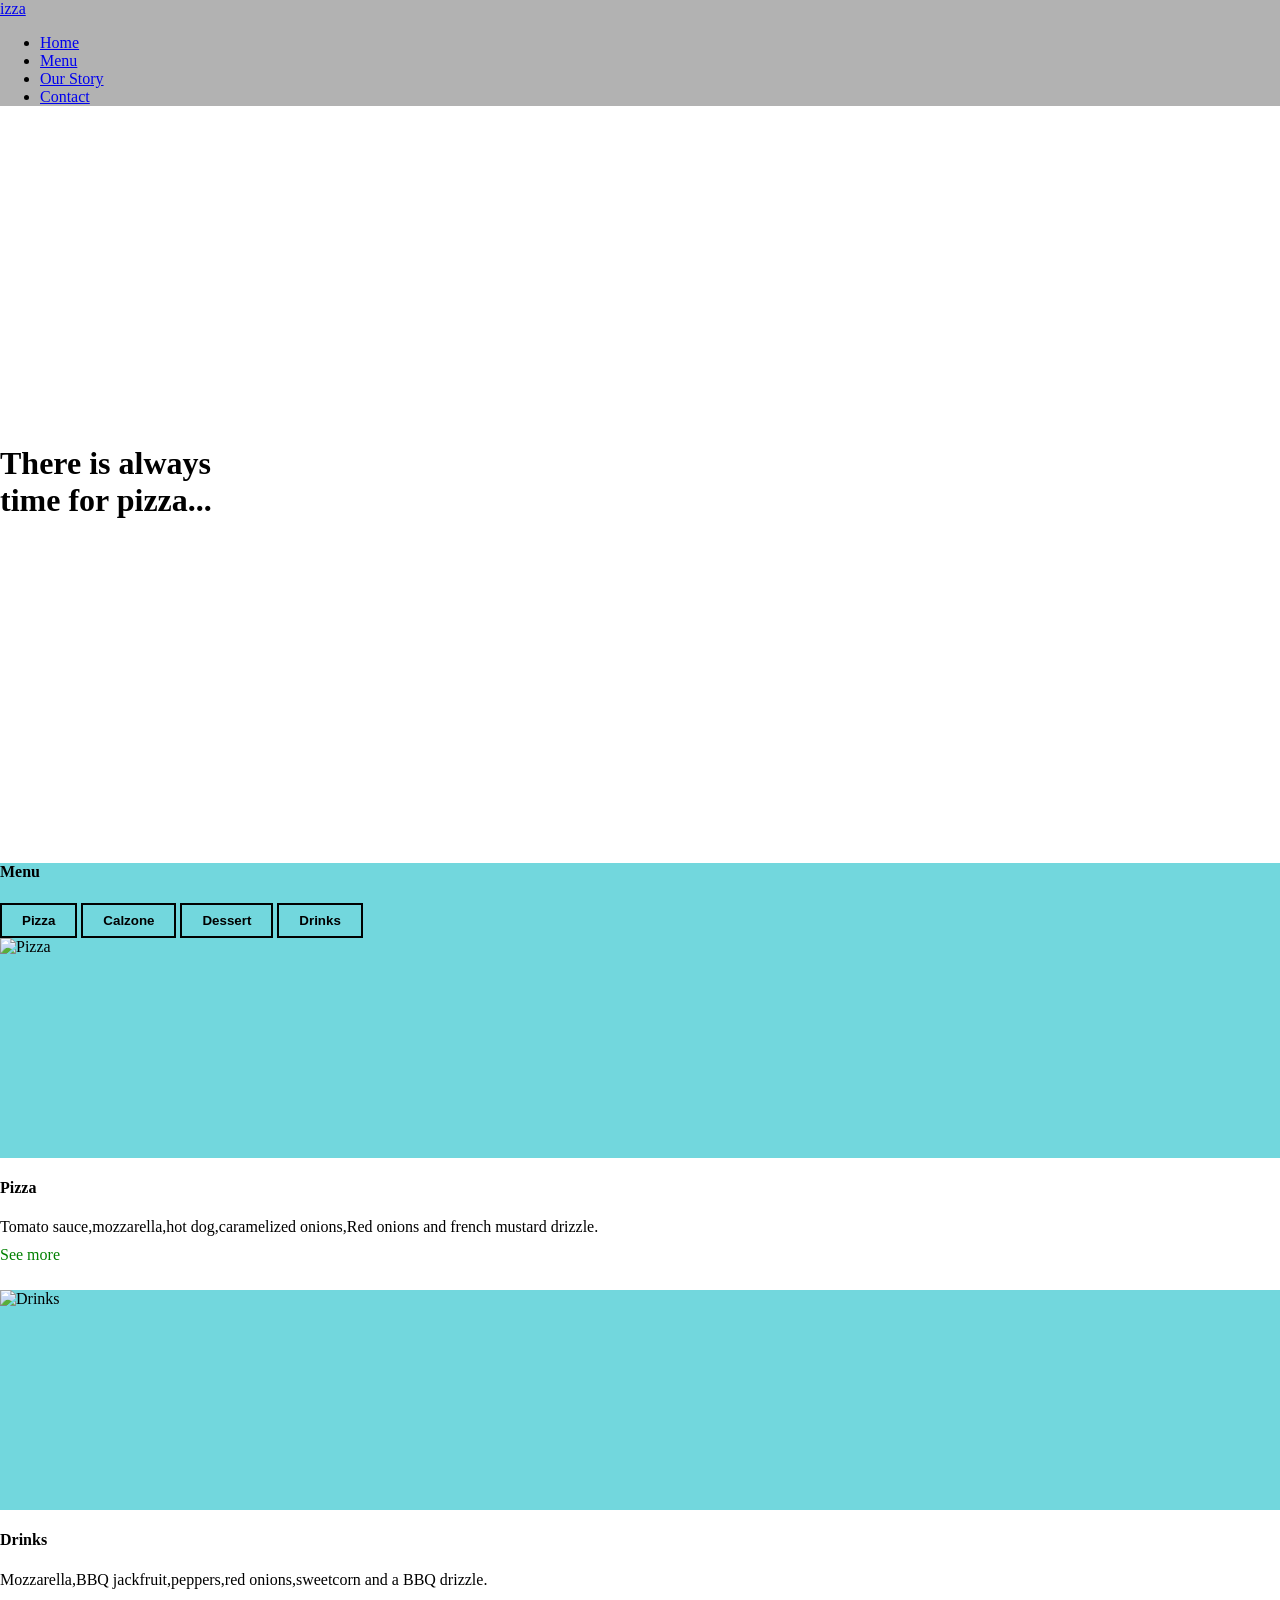
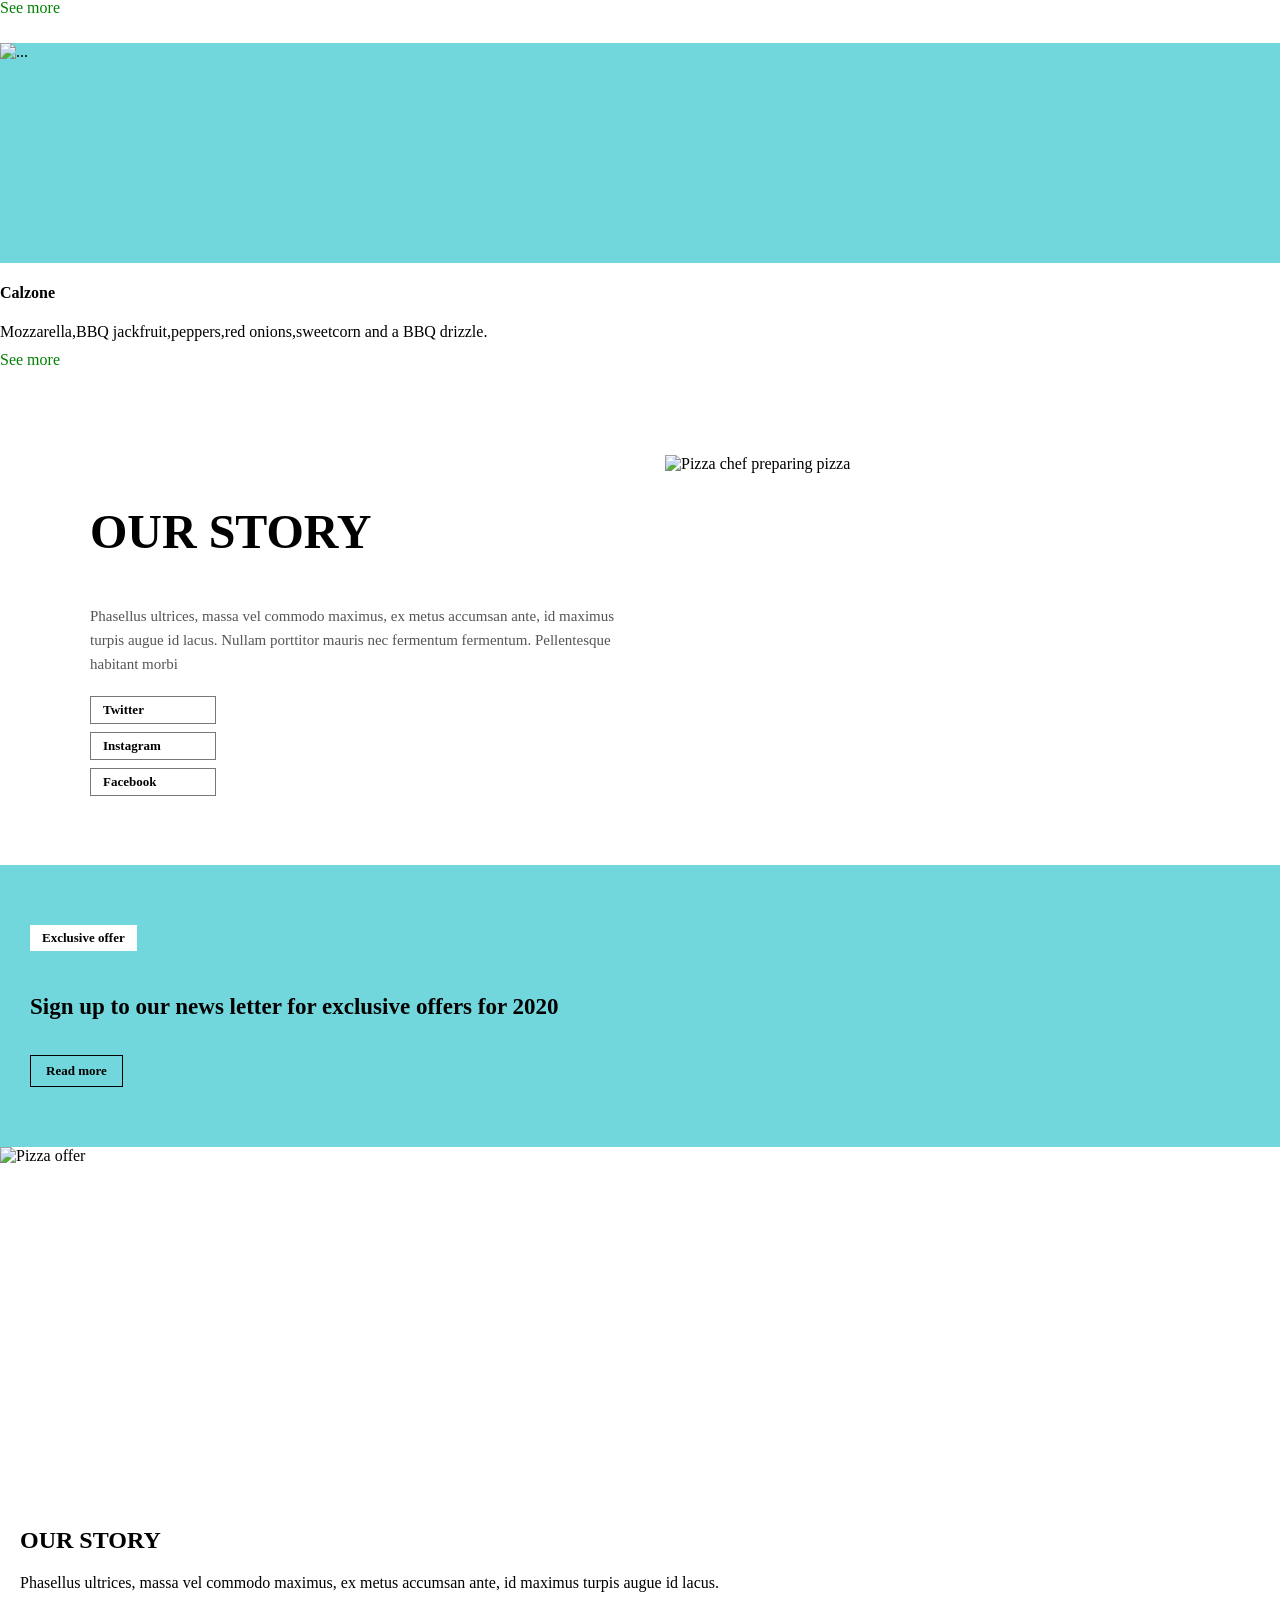
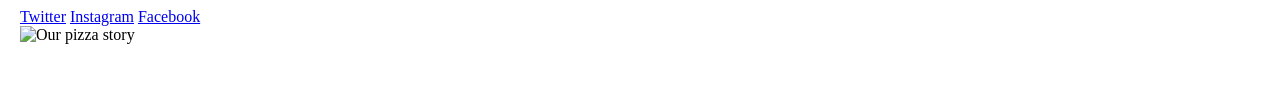
==== index.html @ 192357c9 "Add Story section" ====
<!-- Happy coding! -->
 <!DOCTYPE html>
 <html lang="en">
 <head>
    <meta charset="UTF-8">
    <meta name="viewport" content="width=device-width, initial-scale=1.0">
    <link rel="icon" type="image/x-icon" href="../assets/img/favicon.png">
      <!-- Bootstrap CSS -->
   <link href="https://cdn.jsdelivr.net/npm/bootstrap@6.0.0-alpha.1/dist/css/bootstrap.min.css" rel="stylesheet" integrity="sha384-B/GM4XqrwHnWXNOWMbloTmrYXZg10cakYGmpfsR/bbzQ6JAJI4ihuyADKLnBgrCe" crossorigin="anonymous">

    <link rel="stylesheet" href="style.css">
    <title>izza</title>
 </head>
 <body>
<header class="hero">

    <nav class="navbar navbar-expand-lg navbar-dark sticky-top">
        <div class="container">
            <a class="navbar-brand fw-bold" href="#">izza</a>

            
            <ul class="nav ms-auto">
                <li class="nav-item">
                    <a href="#" class="nav-link text-white">Home</a>
                </li>

                <li class="nav-item">
                    <a href="#" class="nav-link text-white">Menu</a>
                </li>

                <li class="nav-item">
                    <a href="#" class="nav-link text-white">Our Story</a>
                </li>

                <li class="nav-item">
                    <a href="#" class="nav-link text-white">Contact</a>
                </li>
            </ul>

      
        </div>
    </nav>

    <div class="container hero-content">
        <div>
            <h1 class="display-4 fw-bold text-white">
                There is always<br>
                time for pizza...
            </h1>
        </div>
    </div>
</header>
<section class="menu-section py-5">
    <div class="container">

        <h4 class="text-center fw-bold mb-3">Menu</h4>

        <div class="text-center mb-4">
           <button class="btn btn-outline-dark btn-sm text-black">Pizza</button>
<button class="btn btn-outline-dark btn-sm text-black">Calzone</button>
<button class="btn btn-outline-dark btn-sm text-black">Dessert</button>
<button class="btn btn-outline-dark btn-sm text-black">Drinks</button>
        </div>

        <div class="row row-cols-1 md:row-cols-3 g-4">
  <div class="col">
    <div class="card ">
      <img src="assets\img\apizzaimage.jpg" class="card-img-top" alt="Pizza">
      <div class="card-body">
        <h4 class="card-title">Pizza</h4>
        <p class="card-text">Tomato sauce,mozzarella,hot dog,caramelized onions,Red onions and french mustard drizzle.<a href="#" class="btn-solid theme-primary">See more</a></p>
      </div>
      
      </div>
  </div>
  <div class="col">
    <div class="card ">
      <img src="assets\img\bpizzaimage.jpg" class="card-img-top" alt="Drinks">
      <div class="card-body">
        <h4 class="card-title">Drinks</h4>
        <p class="card-text">Mozzarella,BBQ jackfruit,peppers,red onions,sweetcorn and a BBQ drizzle. <a href="#" class="btn-solid theme-primary">See more</a></p>
      </div>
      
     
      
    </div>
  </div>
  <div class="col">
    <div class="card ">
      <img src="assets\img\apizzaimage.jpg" class="card-img-top" alt="...">
      <div class="card-body">
        <h4 class="card-title">Calzone</h4>
        <p class="card-text">Mozzarella,BBQ jackfruit,peppers,red onions,sweetcorn and a BBQ drizzle. <a href="#" class="btn-solid theme-primary">See more</a></p>
      </div>
       
    
  
</div>
    </div>
</section>



<!-- OUR STORY SECTION -->
<section class="story-section">
  <div class="story-container">

    <div class="story-left">
      <h2>OUR STORY</h2>

      <p>
        Phasellus ultrices, massa vel commodo maximus,
        ex metus accumsan ante, id maximus turpis augue
        id lacus. Nullam porttitor mauris nec fermentum
        fermentum. Pellentesque habitant morbi
      </p>

      <div class="story-social">
        <a href="#">Twitter</a>
        <a href="#">Instagram</a>
        <a href="#">Facebook</a>
      </div>
    </div>

    <div class="story-right">
      <img src="assets/img/asignpostimage.jpg"
           alt="Pizza chef preparing pizza">
    </div>

  </div>
</section>



<!-- NEWSLETTER SECTION -->
<section class="newsletter-section">
    <div class="container">

        <div class="row g-0">

            <!-- Left Content -->
            <div class="col-12 col-md-8 newsletter-content">

                <span class="offer-label">
                    Exclusive offer
                </span>

                <h3 class="newsletter-title">
                    Sign up to our news letter for exclusive
                    offers for 2020
                </h3>

                <a href="#" class="read-more-btn">
                    Read more
                </a>

            </div>

            <!-- Right Image -->
            <div class="col-12 col-md-4">
                <img src="assets/img/apizzaimage.jpg"
                     alt="Pizza offer"
                     class="newsletter-image">
            </div>

        </div>
    </div>
</section>


<!-- SECOND OUR STORY SECTION -->
<section class="story-section py-5">
    <div class="container">

        <div class="row align-items-center g-4">

            <div class="col-12 col-md-6">

                <h2 class="story-title">OUR STORY</h2>

                <p class="story-text">
                    Phasellus ultrices, massa vel commodo maximus,
                    ex metus accumsan ante, id maximus turpis
                    augue id lacus.
                </p>

                <div class="social-buttons">
                    <a href="#" class="social-btn">Twitter</a>
                    <a href="#" class="social-btn">Instagram</a>
                    <a href="#" class="social-btn">Facebook</a>
                </div>

            </div>

            <div class="col-12 col-md-6">
                <img src="assets/img/asignpostimage.jpg"
                     alt="Our pizza story"
                     class="story-image">
            </div>

        </div>
    </div>
</section>


    <script type="module" src="https://cdn.jsdelivr.net/npm/bootstrap@6.0.0-alpha.1/dist/js/bootstrap.bundle.min.js" integrity="sha384-1a/pXj49ZQ1aHEmrJ+gMw1otqoVsYwlEnlD8mIfY2TV03r20Y0CN7uqx1tQogjPL" crossorigin="anonymous"></script>
 </body>
 </html>
---- style.css ----
body {
    margin: 0;
}

/* Full width image section */
.hero {
    background-image: url("assets/img/hero.jpg");
    background-size: cover;
    background-position: center;
    background-repeat: no-repeat;
    
}

/* Sticky navbar */
.navbar {
    position: sticky;
    top: 0;
    z-index: 1000;
    background-color: rgba(0, 0, 0, 0.3);
    backdrop-filter: blur(4px);
}

/* Center hero text vertically */
.hero-content {
   
    height: 80vh;
    display: flex;
    align-items: center;
}



.menu-section{
    background-color: #72d7dd;
}
.btn-outline-dark {
  background-color: transparent;
  border: 2px solid black;
  color: black;
  border-radius: 0;
  padding: 8px 20px;
  font-weight: bold;
  
}
.text-center{
    font-weight: bold;
    color: black;
}
.btn-outline-dark:hover {
  background-color: transparent;
  border-color: black;
  color: black;
}
.card .card-title {
    color: black;
    font-weight: bold;
}


.card {
  height: 100%;
  width: 100%;
  display: flex;
  flex-direction: column;
}

.card-img-top {
  width: 100%;
  height: 220px;
  object-fit: cover;
}

.card-body {
  flex-grow: 1;
}

.btn-solid {
  display: block;
  margin-top: auto;
  background: transparent;
  color: green;
  border: none;
  text-decoration: none;
  padding: 10px 0;
  margin-top: auto;
}

.btn-solid:hover {
  color: darkgreen;
  text-decoration: underline;
}
.card-body{
 
    background-color: white;

}
.card-text{
    color: black;
}




/* OUR STORY SECTION */

.story-section {
    background-color: #ffffff;
    padding: 60px 20px;
}

.story-container {
    max-width: 1100px;
    margin: 0 auto;
    display: grid;
    grid-template-columns: 1fr 1fr;
    gap: 50px;
    align-items: center;
}

/* LEFT SIDE */

.story-left h2 {
    color: #000000;
    font-size: 48px;
    font-weight: 800;
    margin-bottom: 45px;
}

.story-left p {
    color: #555555;
    font-size: 15px;
    line-height: 1.6;
    margin-bottom: 20px;
}

/* SOCIAL BUTTONS */

.story-social {
    display: flex;
    flex-direction: column;
    align-items: flex-start;
    gap: 8px;
}

.story-social a {
    display: inline-block;
    min-width: 100px;
    padding: 5px 12px;
    color: #000000;
    background-color: transparent;
    border: 1px solid #777777;
    text-decoration: none;
    font-size: 13px;
    font-weight: bold;
}

.story-social a:hover {
    background-color: #000000;
    color: #ffffff;
}

/* RIGHT SIDE IMAGE */

.story-right img {
    display: block;
    width: 100%;
    height: 350px;
    object-fit: cover;
}

/* MOBILE RESPONSIVENESS */

@media (max-width: 767px) {
    .story-container {
        grid-template-columns: 1fr;
        gap: 25px;
    }

    .story-left h2 {
        font-size: 34px;
        margin-bottom: 20px;
    }

    .story-right img {
        height: 260px;
    }
}


/* NEWSLETTER */

.newsletter-section {
    background-color: white;
}

.newsletter-content {
    background-color: #72d7dd;
    padding: 60px 30px;
    display: flex;
    flex-direction: column;
    align-items: flex-start;
    justify-content: center;
}

.offer-label {
    background-color: white;
    color: black;
    font-size: 13px;
    font-weight: bold;
    padding: 5px 12px;
    margin-bottom: 20px;
}

.newsletter-title {
    font-size: 23px;
    font-weight: 700;
    color: black;
    margin-bottom: 35px;
}

.read-more-btn {
    display: inline-block;
    padding: 7px 15px;
    border: 1px solid black;
    color: black;
    background: transparent;
    text-decoration: none;
    font-weight: bold;
    font-size: 13px;
}

.read-more-btn:hover {
    background-color: black;
    color: white;
}

.newsletter-image {
    width: 100%;
    height: 100%;
    min-height: 300px;
    object-fit: cover;
    display: block;
}


/* RESPONSIVE DESIGN */

@media (max-width: 767px) {

    .story-title {
        font-size: 34px;
        margin-bottom: 20px;
    }

    .story-image {
        height: 260px;
    }

    .newsletter-content {
        padding: 35px 20px;
    }

    .newsletter-title {
        font-size: 20px;
    }

    .newsletter-image {
        height: 250px;
        min-height: 0;
    }
}
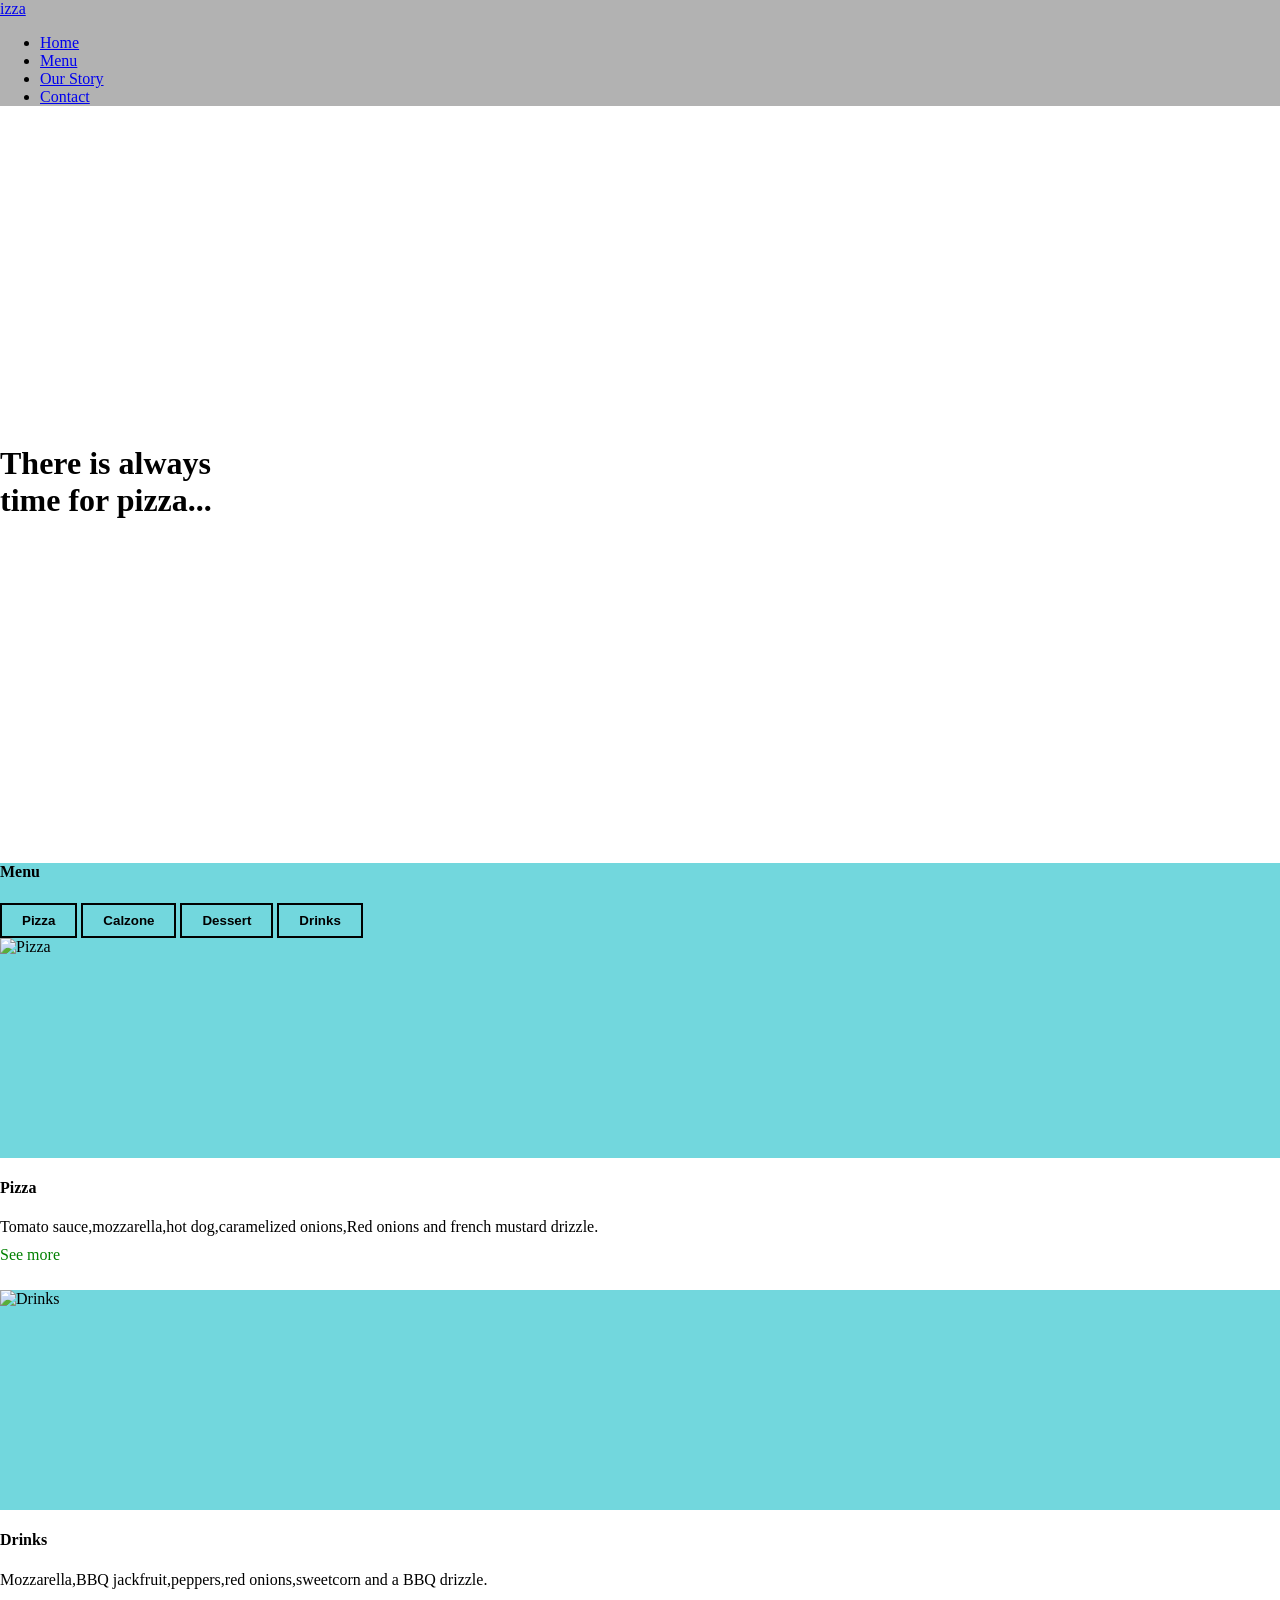
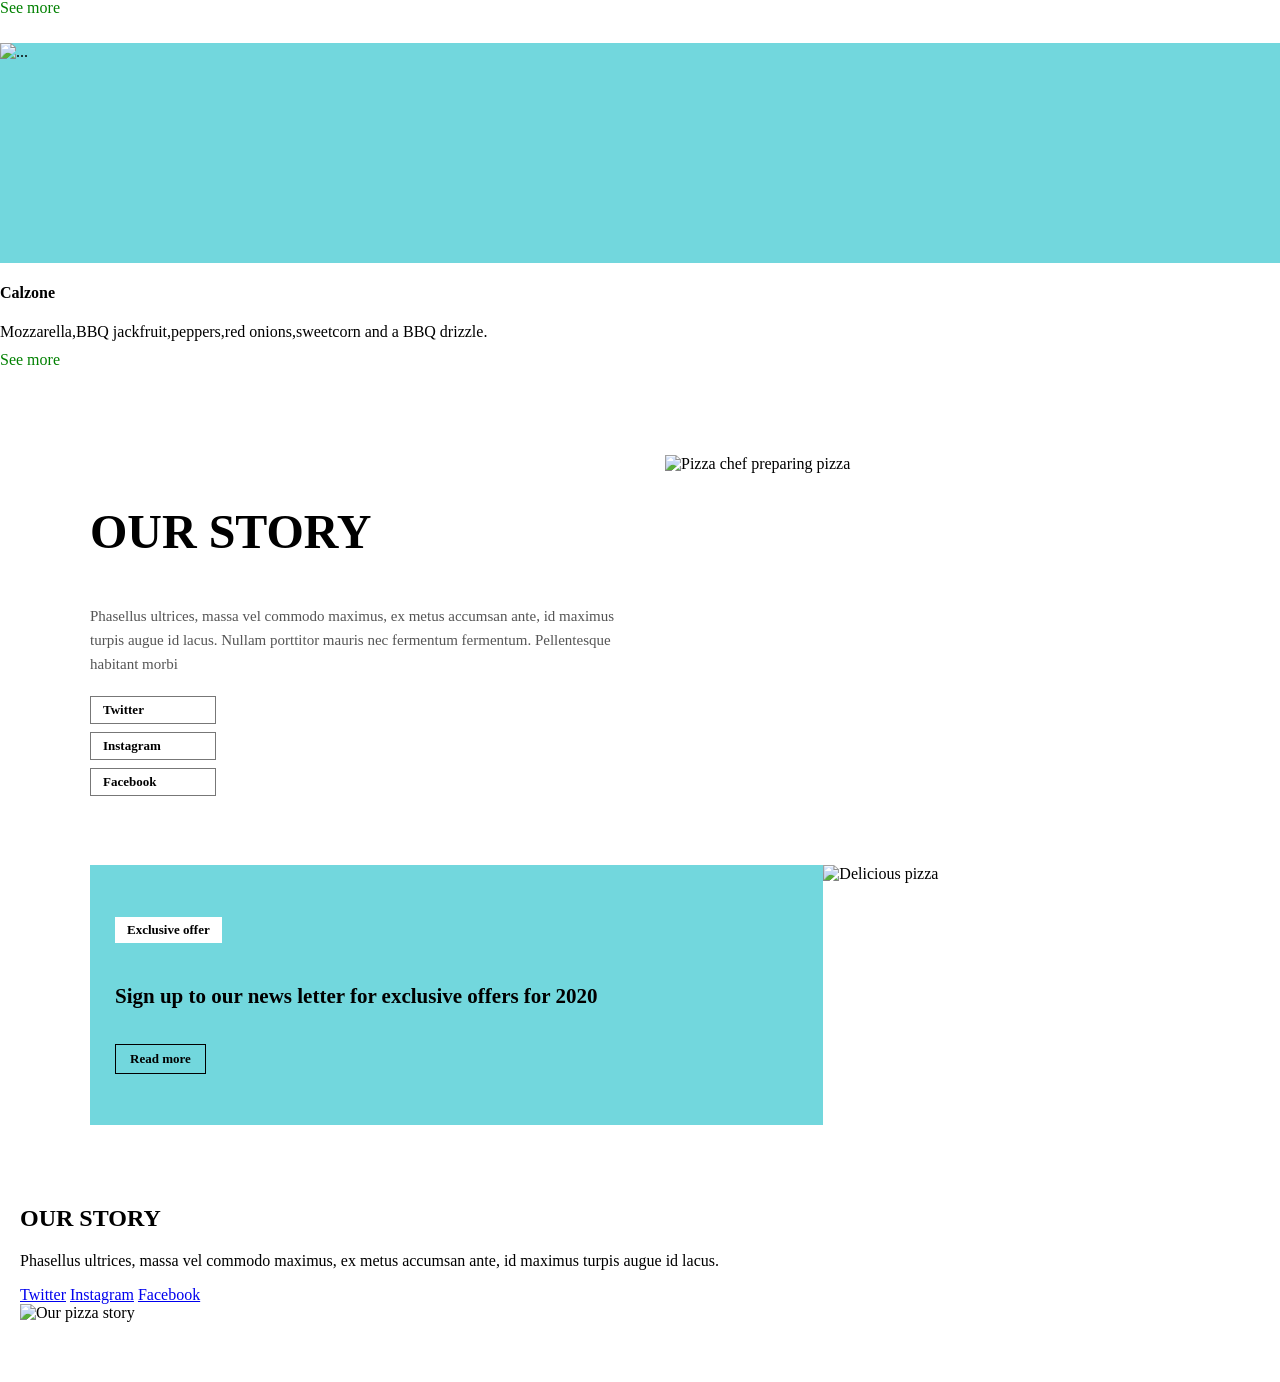
==== commit 46ed7376: "Add Offer Section" ====
--- a/index.html
+++ b/index.html
@@ -134,38 +134,30 @@
 
 <!-- NEWSLETTER SECTION -->
 <section class="newsletter-section">
-    <div class="container">
-
-        <div class="row g-0">
-
-            <!-- Left Content -->
-            <div class="col-12 col-md-8 newsletter-content">
-
-                <span class="offer-label">
-                    Exclusive offer
-                </span>
-
-                <h3 class="newsletter-title">
-                    Sign up to our news letter for exclusive
-                    offers for 2020
-                </h3>
-
-                <a href="#" class="read-more-btn">
-                    Read more
-                </a>
-
-            </div>
-
-            <!-- Right Image -->
-            <div class="col-12 col-md-4">
-                <img src="assets/img/apizzaimage.jpg"
-                     alt="Pizza offer"
-                     class="newsletter-image">
-            </div>
-
-        </div>
-    </div>
-</section>
+  <div class="bottom-container">
+
+    <div class="newsletter-layout">
+
+      <div class="newsletter-content">
+        <span class="offer-label">Exclusive offer</span>
+
+        <h3>
+          Sign up to our news letter for exclusive offers for 2020
+        </h3>
+
+        <a href="#" class="read-more-btn">Read more</a>
+      </div>
+
+      <div class="newsletter-picture">
+        <img src="assets/img/apizzaimage.jpg"
+             alt="Delicious pizza">
+      </div>
+
+    </div>
+  </div>
+</section>
+
+
 
 
 <!-- SECOND OUR STORY SECTION -->
--- a/style.css
+++ b/style.css
@@ -270,3 +270,65 @@
         min-height: 0;
     }
 }
+
+/* SHARED CONTAINER */
+
+.bottom-container {
+    width: 100%;
+    max-width: 1100px;
+    margin: 0 auto;
+}
+
+/* NEWSLETTER */
+
+.newsletter-section {
+    background-color: white;
+}
+
+.newsletter-layout {
+    display: grid;
+    grid-template-columns: 2fr 1fr;
+    min-height: 260px;
+}
+
+.newsletter-content {
+    background-color: #72d7dd;
+    padding: 40px 25px;
+    display: flex;
+    flex-direction: column;
+    align-items: flex-start;
+    justify-content: center;
+}
+
+.offer-label {
+    background-color: white;
+    color: black;
+    padding: 5px 12px;
+    font-size: 13px;
+    font-weight: bold;
+    margin-bottom: 20px;
+}
+
+.newsletter-content h3 {
+    color: black;
+    font-size: 21px;
+    font-weight: 700;
+    margin-bottom: 35px;
+}
+
+.read-more-btn {
+    color: black;
+    background: transparent;
+    border: 1px solid black;
+    padding: 6px 14px;
+    font-size: 13px;
+    font-weight: bold;
+    text-decoration: none;
+}
+
+.newsletter-picture img {
+    width: 100%;
+    height: 100%;
+    object-fit: cover;
+    display: block;
+}
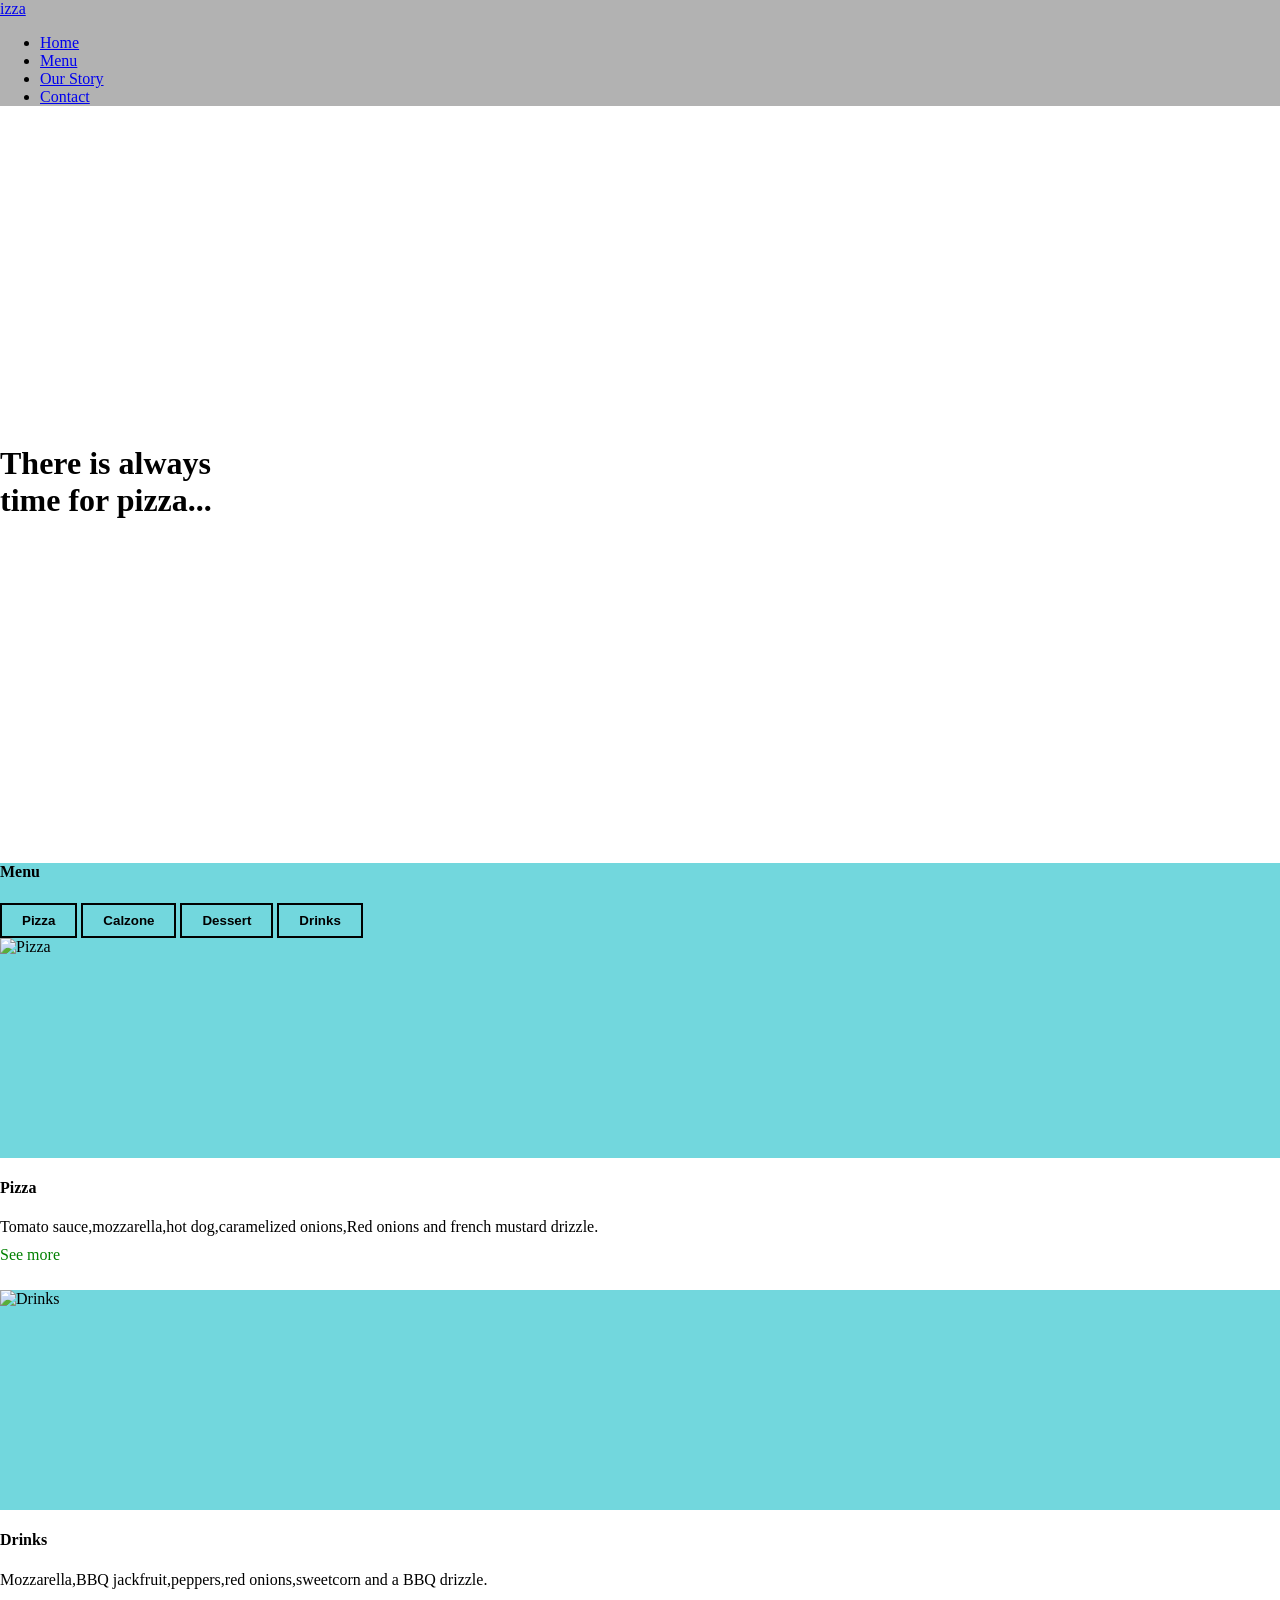
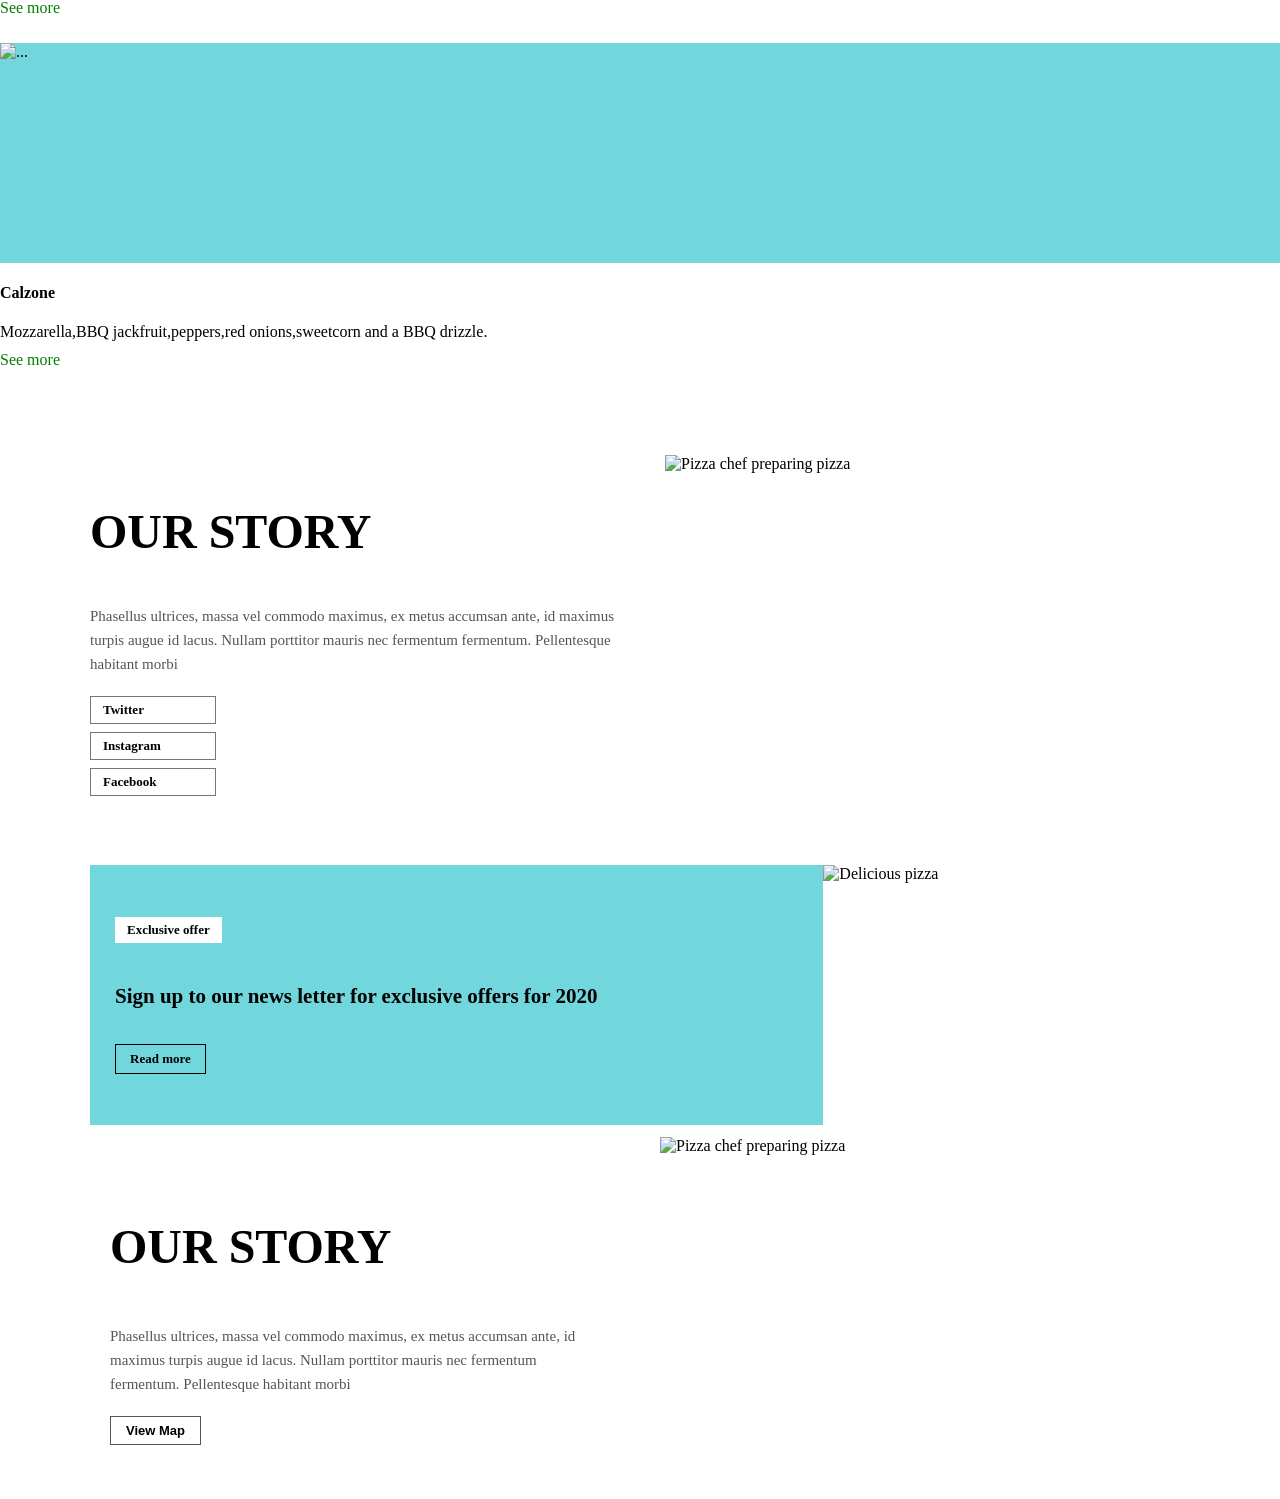
==== commit 45c9c0f0: "Add Location Section" ====
--- a/index.html
+++ b/index.html
@@ -160,40 +160,37 @@
 
 
 
-<!-- SECOND OUR STORY SECTION -->
-<section class="story-section py-5">
-    <div class="container">
+<!-- LOCATION SECTION -->
+<section class="location-section">
+  <div class="bottom-container">
 
-        <div class="row align-items-center g-4">
+    <div class="location-layout">
 
-            <div class="col-12 col-md-6">
+      <div class="location-content">
+        <h2>OUR STORY</h2>
 
-                <h2 class="story-title">OUR STORY</h2>
+        <p>
+          Phasellus ultrices, massa vel commodo maximus,
+          ex metus accumsan ante, id maximus turpis
+          augue id lacus. Nullam porttitor mauris nec
+          fermentum fermentum. Pellentesque habitant morbi
+        </p>
 
-                <p class="story-text">
-                    Phasellus ultrices, massa vel commodo maximus,
-                    ex metus accumsan ante, id maximus turpis
-                    augue id lacus.
-                </p>
+        <button type="button"
+                class="view-map-btn"
+                id="viewMapBtn">
+          View Map
+        </button>
+      </div>
 
-                <div class="social-buttons">
-                    <a href="#" class="social-btn">Twitter</a>
-                    <a href="#" class="social-btn">Instagram</a>
-                    <a href="#" class="social-btn">Facebook</a>
-                </div>
+      <div class="location-picture">
+        <img src="assets/img/asignpostimage.jpg"
+             alt="Pizza chef preparing pizza">
+      </div>
 
-            </div>
-
-            <div class="col-12 col-md-6">
-                <img src="assets/img/asignpostimage.jpg"
-                     alt="Our pizza story"
-                     class="story-image">
-            </div>
-
-        </div>
     </div>
+  </div>
 </section>
-
 
     <script type="module" src="https://cdn.jsdelivr.net/npm/bootstrap@6.0.0-alpha.1/dist/js/bootstrap.bundle.min.js" integrity="sha384-1a/pXj49ZQ1aHEmrJ+gMw1otqoVsYwlEnlD8mIfY2TV03r20Y0CN7uqx1tQogjPL" crossorigin="anonymous"></script>
  </body>
--- a/style.css
+++ b/style.css
@@ -331,4 +331,57 @@
     height: 100%;
     object-fit: cover;
     display: block;
-}+}
+/* SECOND OUR STORY */
+
+.location-section {
+    background-color: white;
+    padding: 12px 0;
+}
+
+.location-layout {
+    display: grid;
+    grid-template-columns: 1fr 1fr;
+    gap: 40px;
+    align-items: center;
+}
+
+.location-content {
+    padding: 20px;
+}
+
+.location-content h2 {
+    font-size: 48px;
+    font-weight: 800;
+    color: black;
+    margin-bottom: 50px;
+}
+
+.location-content p {
+    font-size: 15px;
+    line-height: 1.6;
+    color: #555;
+    margin-bottom: 20px;
+}
+
+.view-map-btn {
+    background: transparent;
+    border: 1px solid #555;
+    color: black;
+    padding: 6px 15px;
+    font-size: 13px;
+    font-weight: bold;
+    cursor: pointer;
+}
+
+.view-map-btn:hover {
+    background-color: black;
+    color: white;
+}
+
+.location-picture img {
+    width: 100%;
+    height: 350px;
+    object-fit: cover;
+    display: block;
+}
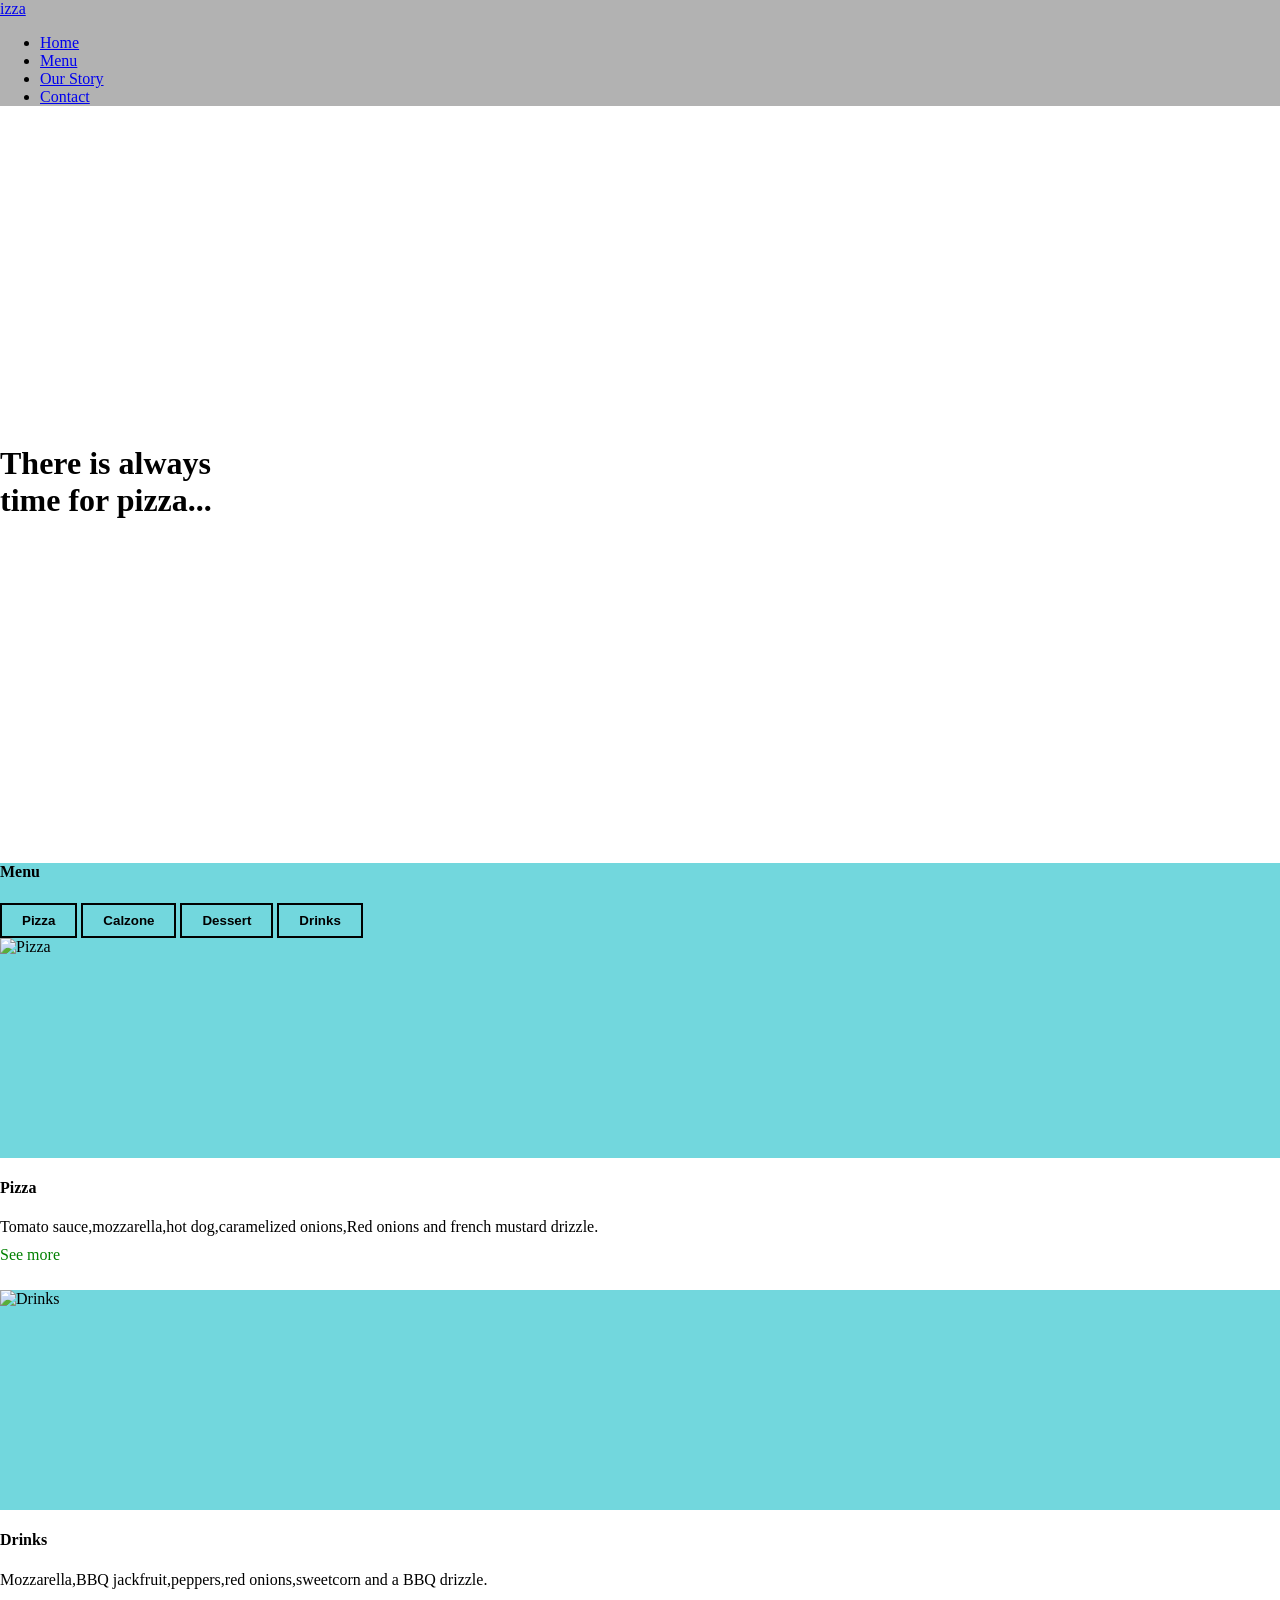
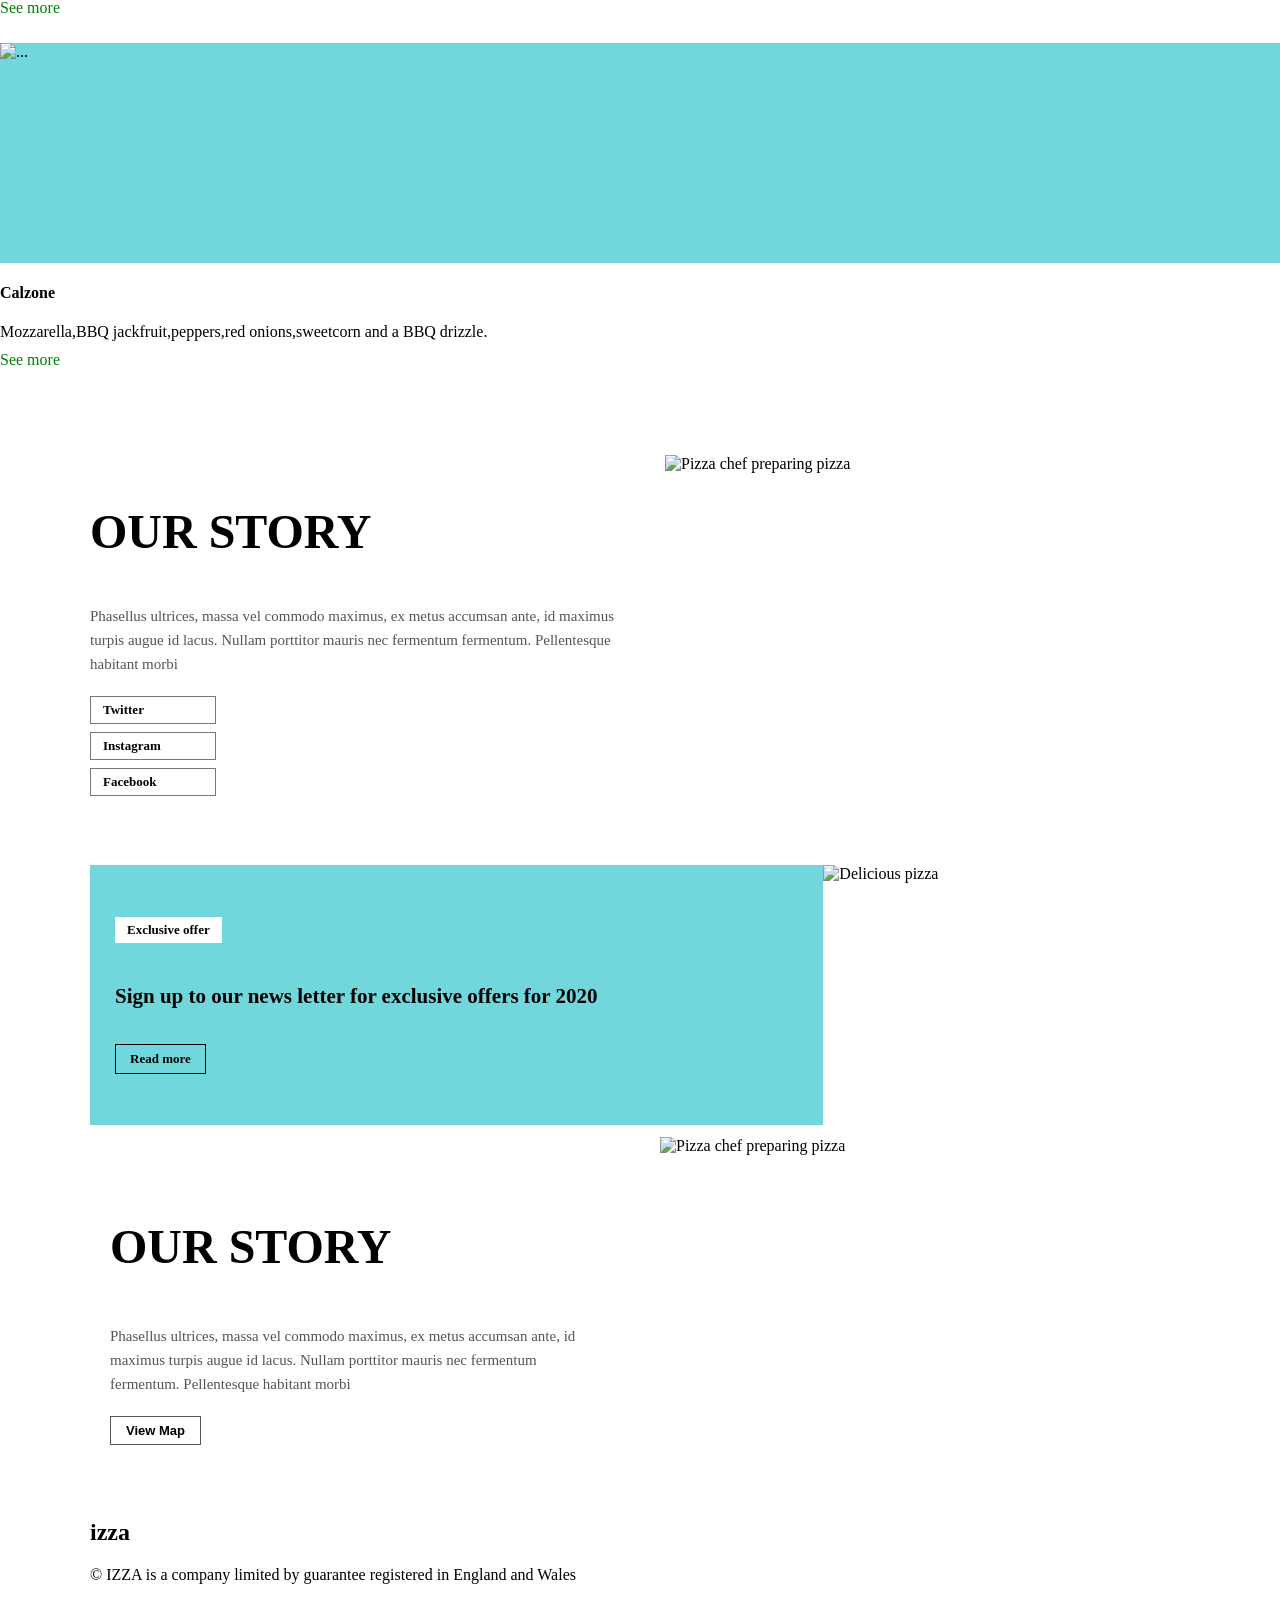
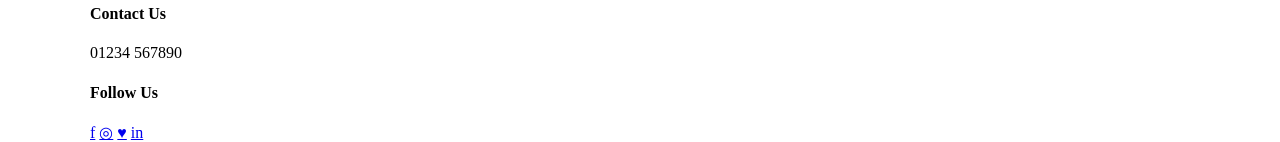
==== commit 2deea317: "Add Layout of footer" ====
--- a/index.html
+++ b/index.html
@@ -191,6 +191,38 @@
     </div>
   </div>
 </section>
+<!-- FOOTER -->
+<footer class="site-footer">
+  <div class="bottom-container">
+
+    <div class="footer-layout">
+
+      <div class="footer-brand">
+        <h2>izza</h2>
+        <p>
+          © IZZA is a company limited by guarantee
+          registered in England and Wales
+        </p>
+      </div>
+
+      <div class="footer-contact">
+        <h4>Contact Us</h4>
+        <p>01234 567890</p>
+      </div>
+
+      <div class="footer-social">
+        <h4>Follow Us</h4>
+        <div class="footer-links">
+          <a href="#" aria-label="Facebook">f</a>
+          <a href="#" aria-label="Instagram">◎</a>
+          <a href="#" aria-label="Twitter">♥</a>
+          <a href="#" aria-label="LinkedIn">in</a>
+        </div>
+      </div>
+
+    </div>
+  </div>
+</footer>
 
     <script type="module" src="https://cdn.jsdelivr.net/npm/bootstrap@6.0.0-alpha.1/dist/js/bootstrap.bundle.min.js" integrity="sha384-1a/pXj49ZQ1aHEmrJ+gMw1otqoVsYwlEnlD8mIfY2TV03r20Y0CN7uqx1tQogjPL" crossorigin="anonymous"></script>
  </body>
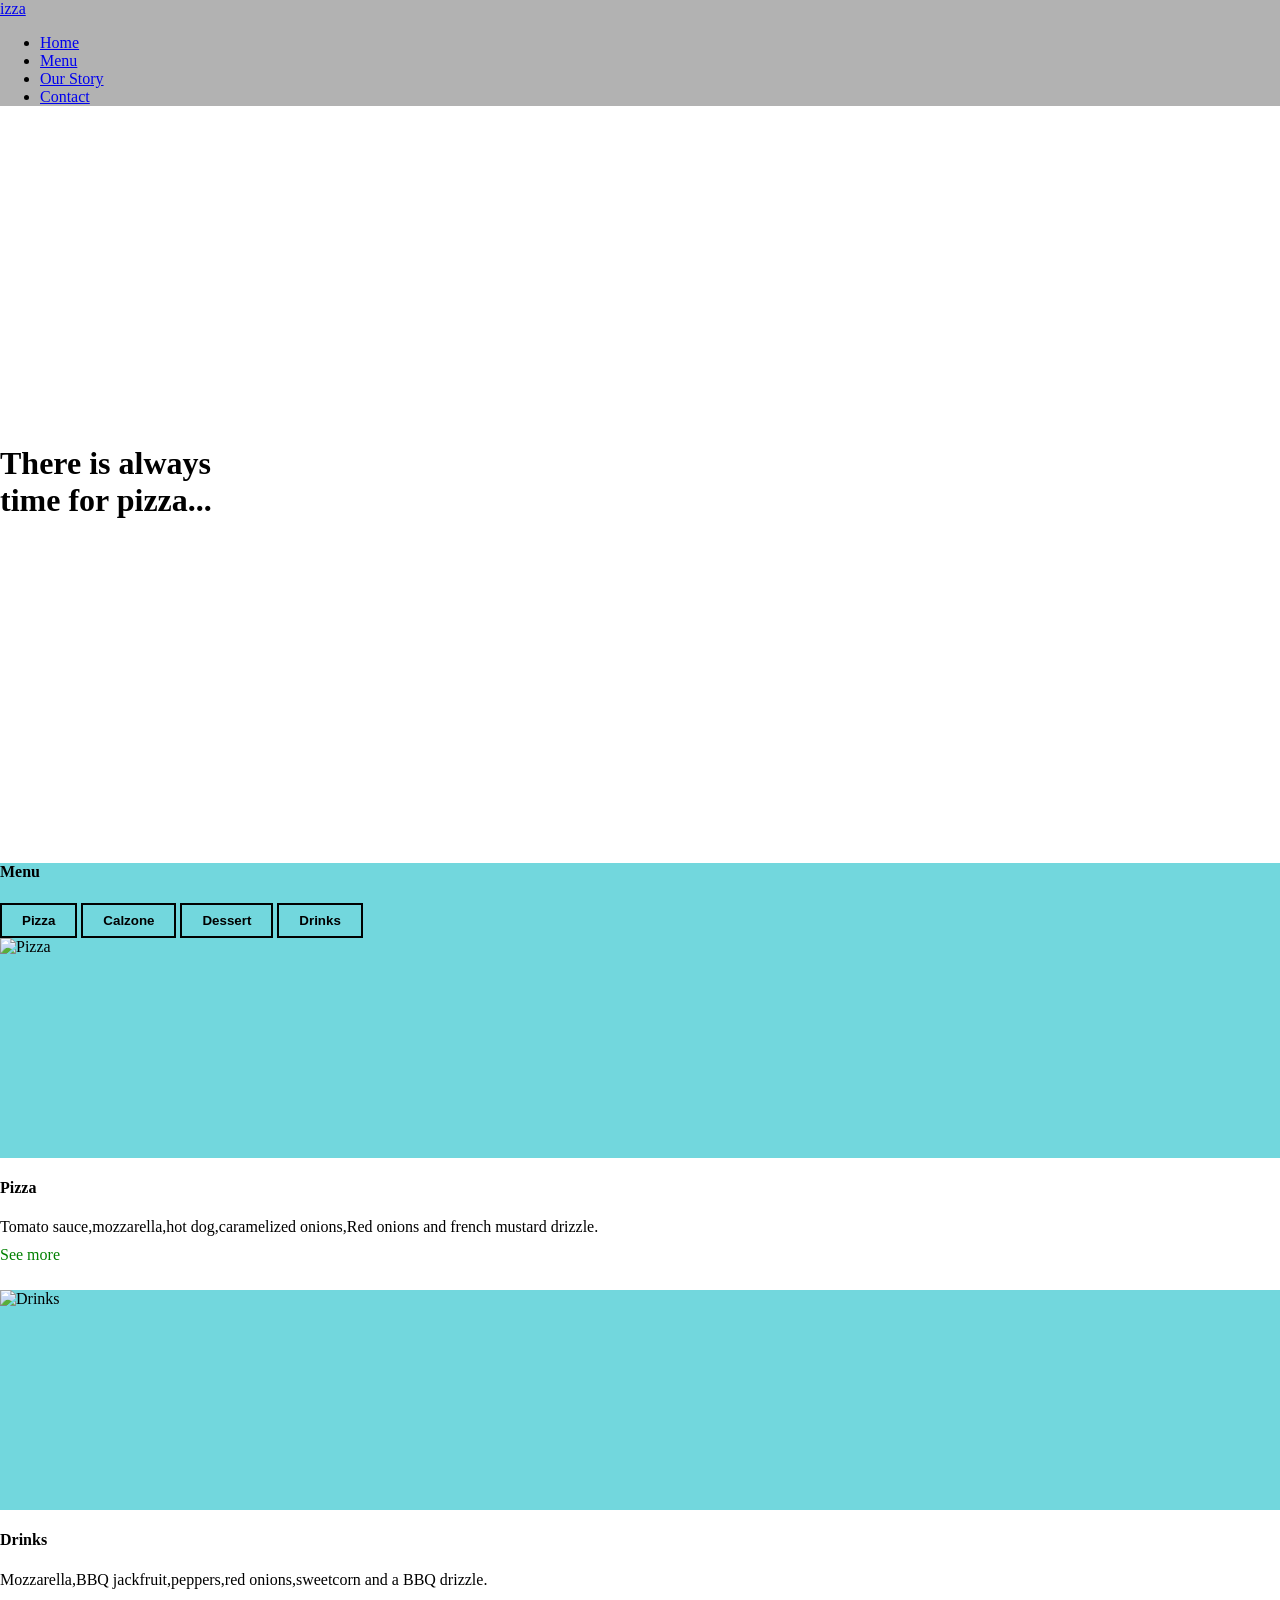
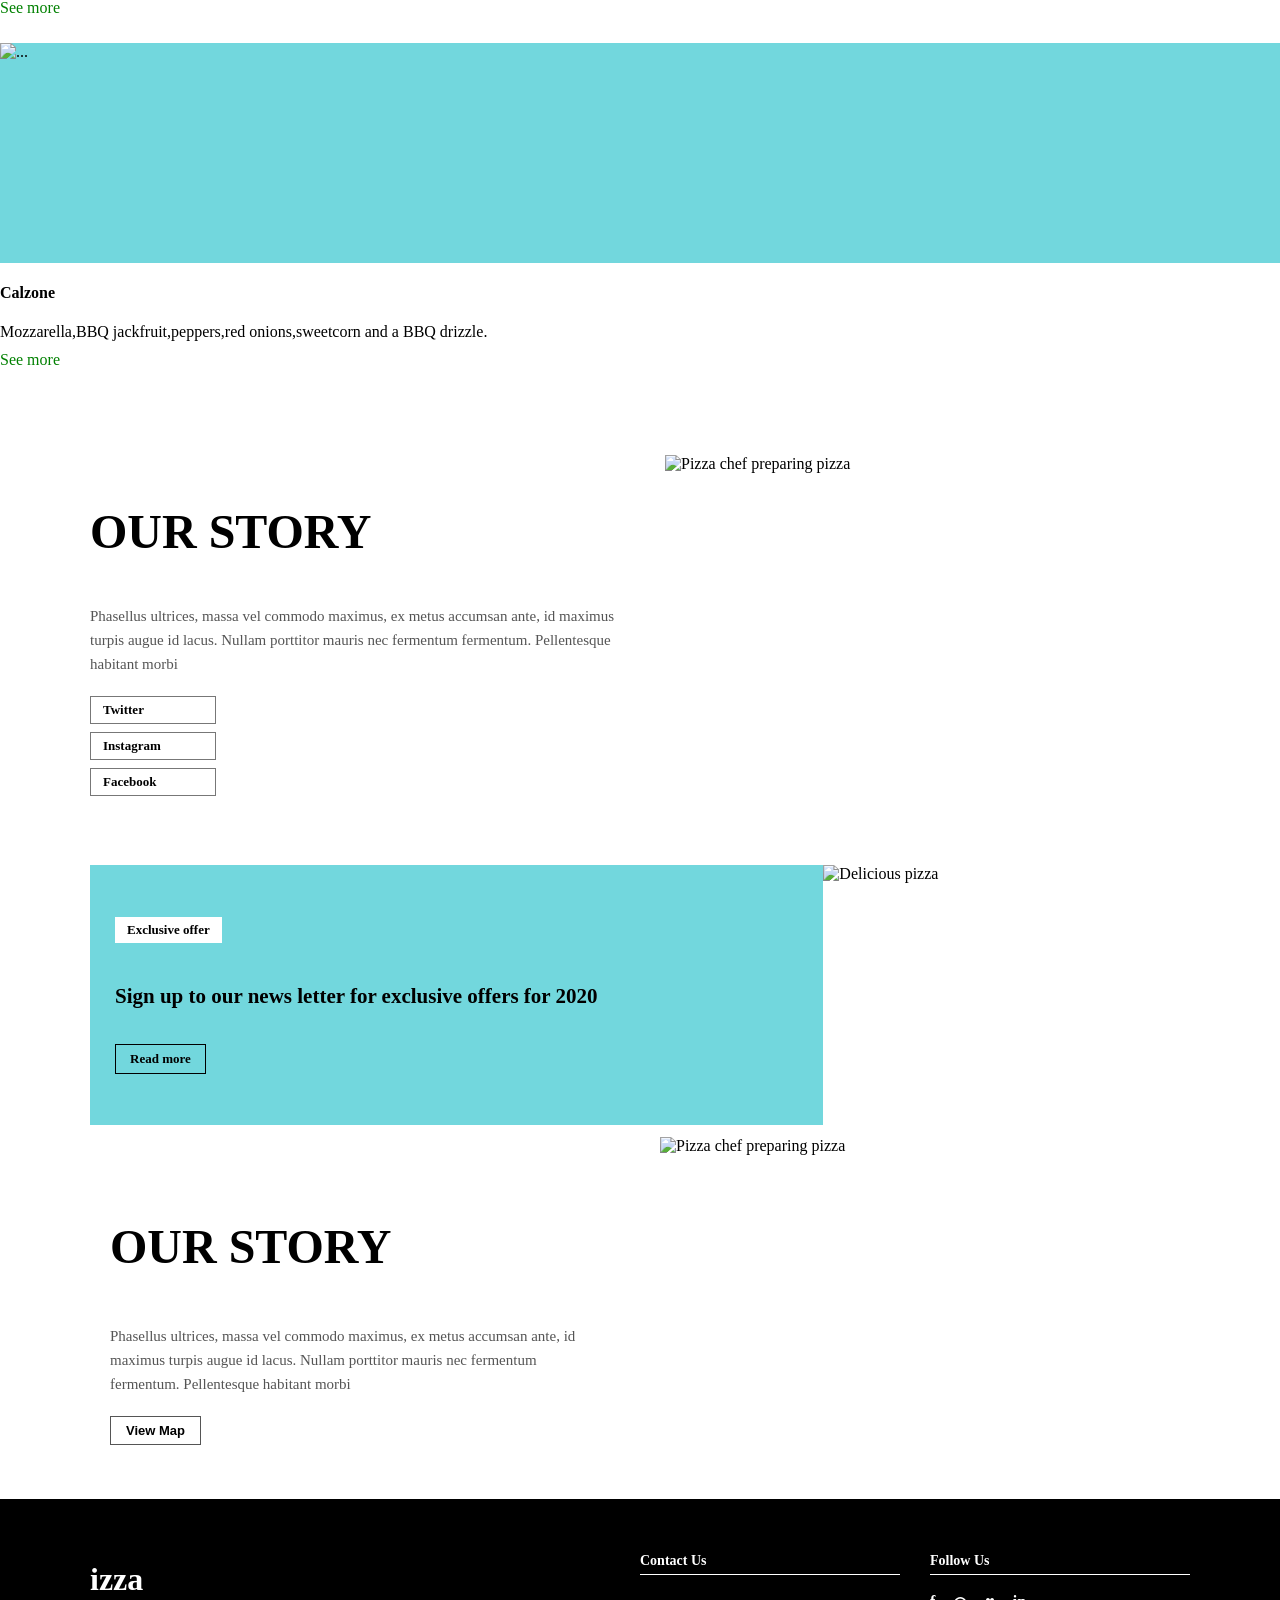
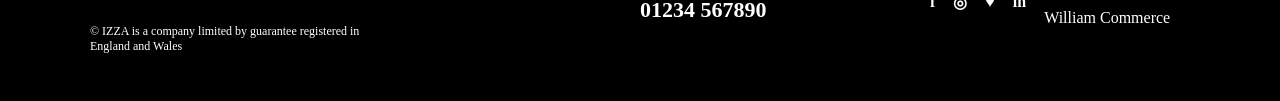
==== commit 57cbf645: "Add Final Footer" ====
--- a/index.html
+++ b/index.html
@@ -217,6 +217,7 @@
           <a href="#" aria-label="Instagram">◎</a>
           <a href="#" aria-label="Twitter">♥</a>
           <a href="#" aria-label="LinkedIn">in</a>
+          <p>William Commerce</p>
         </div>
       </div>
 
--- a/style.css
+++ b/style.css
@@ -385,3 +385,53 @@
     object-fit: cover;
     display: block;
 }
+/* FOOTER */
+
+.site-footer {
+    background-color: black;
+    color: white;
+    padding: 35px 0;
+}
+
+.footer-layout {
+    display: grid;
+    grid-template-columns: 2fr 1fr 1fr;
+    gap: 30px;
+    align-items: start;
+}
+
+.footer-brand h2 {
+    color: white;
+    font-size: 32px;
+    font-weight: bold;
+}
+
+.footer-brand p {
+    font-size: 12px;
+    max-width: 300px;
+}
+
+.footer-contact h4,
+.footer-social h4 {
+    color: white;
+    font-size: 14px;
+    font-weight: bold;
+    border-bottom: 1px solid white;
+    padding-bottom: 5px;
+}
+
+.footer-contact p {
+    font-size: 22px;
+    font-weight: bold;
+}
+
+.footer-links {
+    display: flex;
+    gap: 18px;
+}
+
+.footer-links a {
+    color: white;
+    text-decoration: none;
+    font-weight: bold;
+}
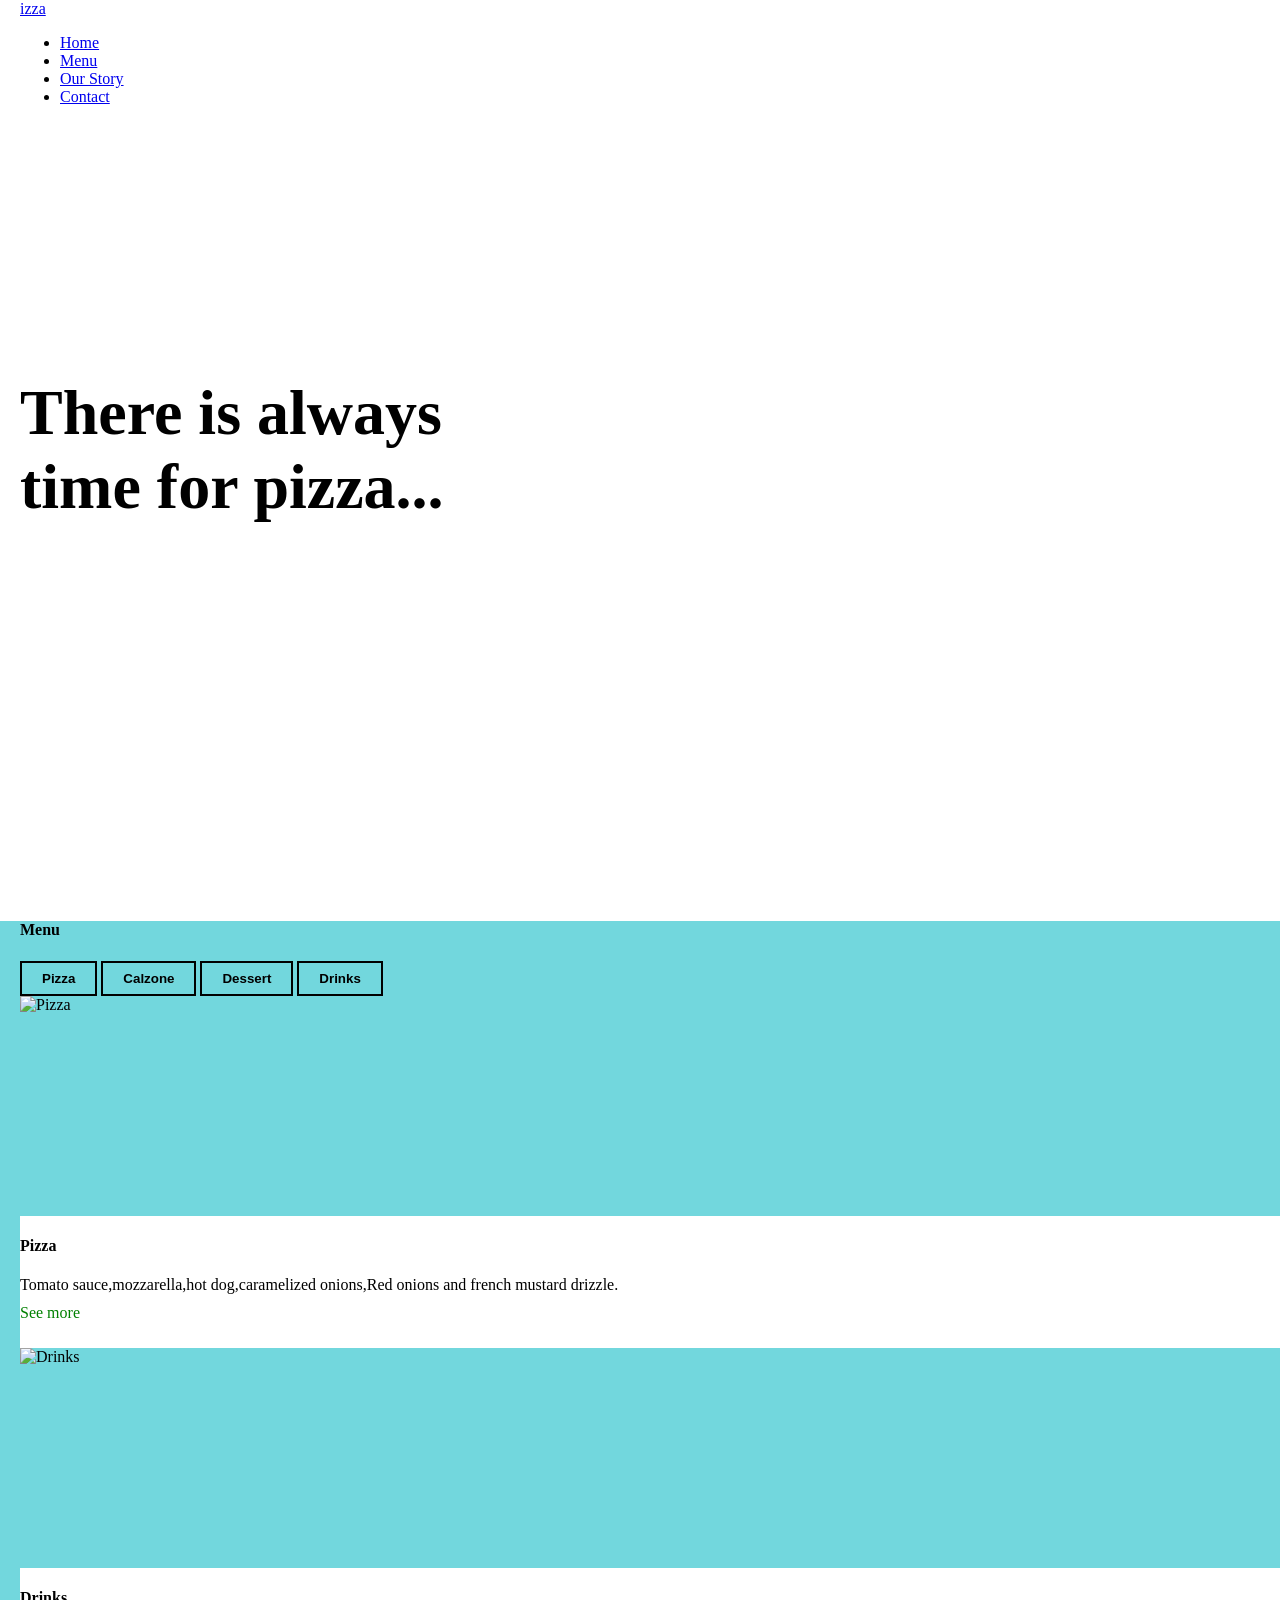
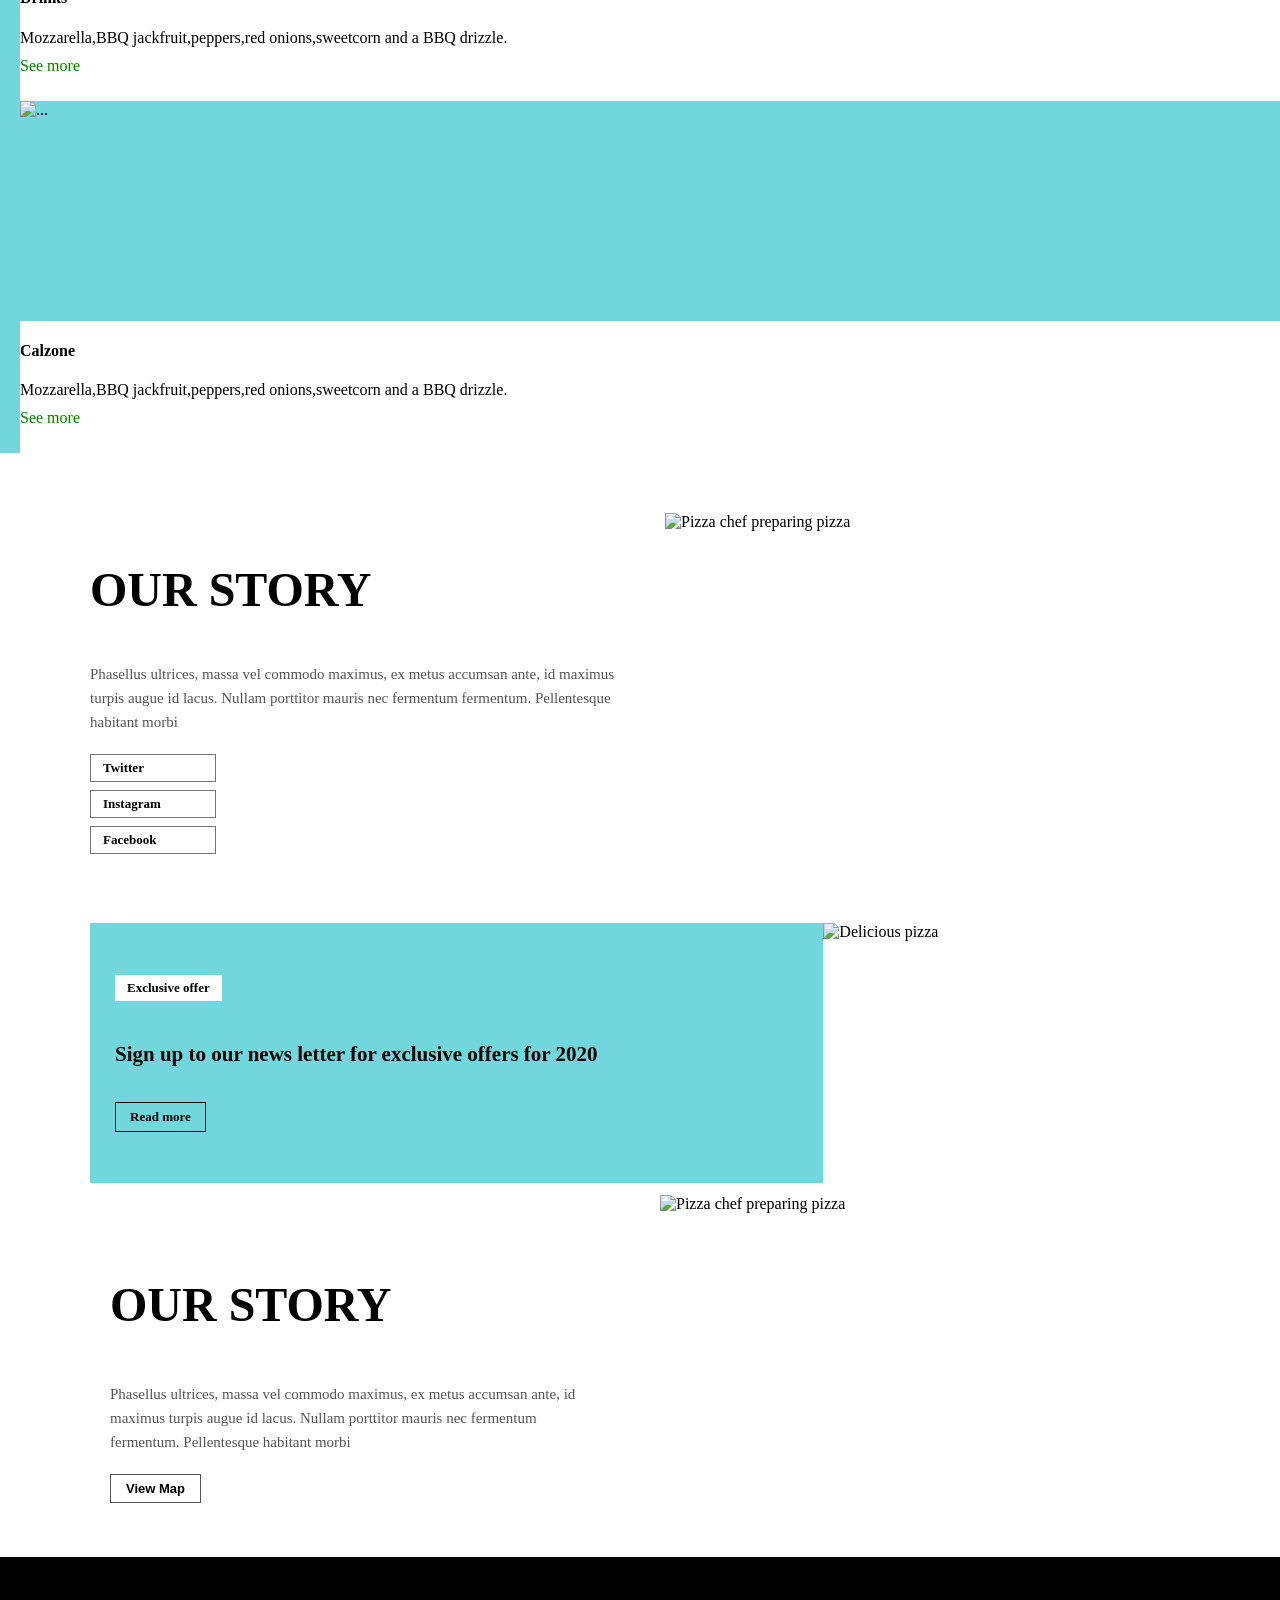
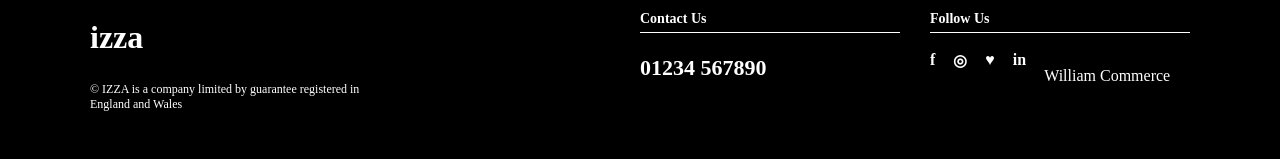
==== commit a765f8a6: "Add responsiveness to the Page" ====
--- a/index.html
+++ b/index.html
@@ -62,7 +62,7 @@
 <button class="btn btn-outline-dark btn-sm text-black">Drinks</button>
         </div>
 
-        <div class="row row-cols-1 md:row-cols-3 g-4">
+       <div class="row row-cols-1 md:row-cols-3 g-4">
   <div class="col">
     <div class="card ">
       <img src="assets\img\apizzaimage.jpg" class="card-img-top" alt="Pizza">
--- a/style.css
+++ b/style.css
@@ -4,33 +4,54 @@
 }
 
 /* Full width image section */
+/* Full-bleed hero image */
 .hero {
+    width: 100%;
+    min-height: 100vh;
     background-image: url("assets/img/hero.jpg");
     background-size: cover;
     background-position: center;
     background-repeat: no-repeat;
-    
-}
-
-/* Sticky navbar */
+}
+
+/* Navbar overlaying the hero */
 .navbar {
-    position: sticky;
+    position: fixed;
     top: 0;
+    left: 0;
+    width: 100%;
     z-index: 1000;
-    background-color: rgba(0, 0, 0, 0.3);
+    background-color:transparent;
     backdrop-filter: blur(4px);
 }
-
-/* Center hero text vertically */
+/* CONTENT WIDTH */
+
+.container,
+.story-container,
+.bottom-container {
+    width: 100%;
+    max-width: 1500px;
+    margin-left: auto;
+    margin-right: auto;
+    padding-left: 20px;
+    padding-right: 20px;
+}
+.hero-content h1 {
+    font-size: clamp(32px, 5vw, 64px);
+}
+
+@media (max-width: 767px) {
+    .hero-content {
+        min-height: 70vh;
+    }
+}
+
+/* Hero heading */
 .hero-content {
-   
-    height: 80vh;
+    min-height: 100vh;
     display: flex;
     align-items: center;
 }
-
-
-
 .menu-section{
     background-color: #72d7dd;
 }
@@ -434,4 +455,166 @@
     color: white;
     text-decoration: none;
     font-weight: bold;
+}
+/* =========================
+   TABLET (768px and below)
+   ========================= */
+@media (max-width: 991px) {
+
+    .story-container,
+    .location-layout,
+    .newsletter-layout,
+    .footer-layout {
+        grid-template-columns: 1fr;
+    }
+
+    .story-left h2,
+    .location-content h2 {
+        font-size: 38px;
+        margin-bottom: 25px;
+    }
+
+    .story-right img,
+    .location-picture img {
+        height: 300px;
+    }
+
+    .newsletter-content {
+        padding: 40px 25px;
+    }
+
+    .footer-layout {
+        text-align: center;
+    }
+
+    .footer-links {
+        justify-content: center;
+    }
+}
+
+
+/* =========================
+   MOBILE (767px and below)
+   ========================= */
+@media (max-width: 767px) {
+
+    .container,
+    .story-container,
+    .bottom-container {
+        padding-left: 15px;
+        padding-right: 15px;
+    }
+
+    .hero {
+        min-height: 70vh;
+    }
+
+    .hero-content {
+        min-height: 70vh;
+        text-align: center;
+        justify-content: center;
+    }
+
+    .hero-content h1 {
+        font-size: clamp(28px, 8vw, 40px);
+    }
+
+    .story-container,
+    .location-layout,
+    .newsletter-layout,
+    .footer-layout {
+        grid-template-columns: 1fr;
+        gap: 20px;
+    }
+
+    .story-left h2,
+    .location-content h2 {
+        font-size: 32px;
+        margin-bottom: 20px;
+    }
+
+    .story-left p,
+    .location-content p {
+        font-size: 14px;
+    }
+
+    .story-social {
+        width: 100%;
+    }
+
+    .story-social a {
+        width: 100%;
+        text-align: center;
+    }
+
+    .story-right img,
+    .location-picture img,
+    .newsletter-picture img {
+        height: 250px;
+    }
+
+    .newsletter-content {
+        padding: 30px 20px;
+    }
+
+    .newsletter-content h3 {
+        font-size: 18px;
+    }
+
+    .card-img-top {
+        height: 200px;
+    }
+
+    .footer-brand h2 {
+        font-size: 28px;
+    }
+
+    .footer-contact p {
+        font-size: 18px;
+    }
+
+    .footer-links {
+        flex-wrap: wrap;
+        justify-content: center;
+    }
+
+    .view-map-btn,
+    .read-more-btn,
+    .btn-outline-dark {
+        width: 100%;
+        text-align: center;
+    }
+}
+
+
+/* =========================
+   SMALL MOBILE (480px)
+   ========================= */
+@media (max-width: 480px) {
+
+    .hero-content h1 {
+        font-size: 26px;
+    }
+
+    .story-left h2,
+    .location-content h2 {
+        font-size: 26px;
+    }
+
+    .newsletter-title,
+    .newsletter-content h3 {
+        font-size: 16px;
+    }
+
+    .card-img-top {
+        height: 180px;
+    }
+
+    .footer-brand h2 {
+        font-size: 24px;
+    }
+
+    .footer-contact p {
+        font-size: 16px;
+    }
 }
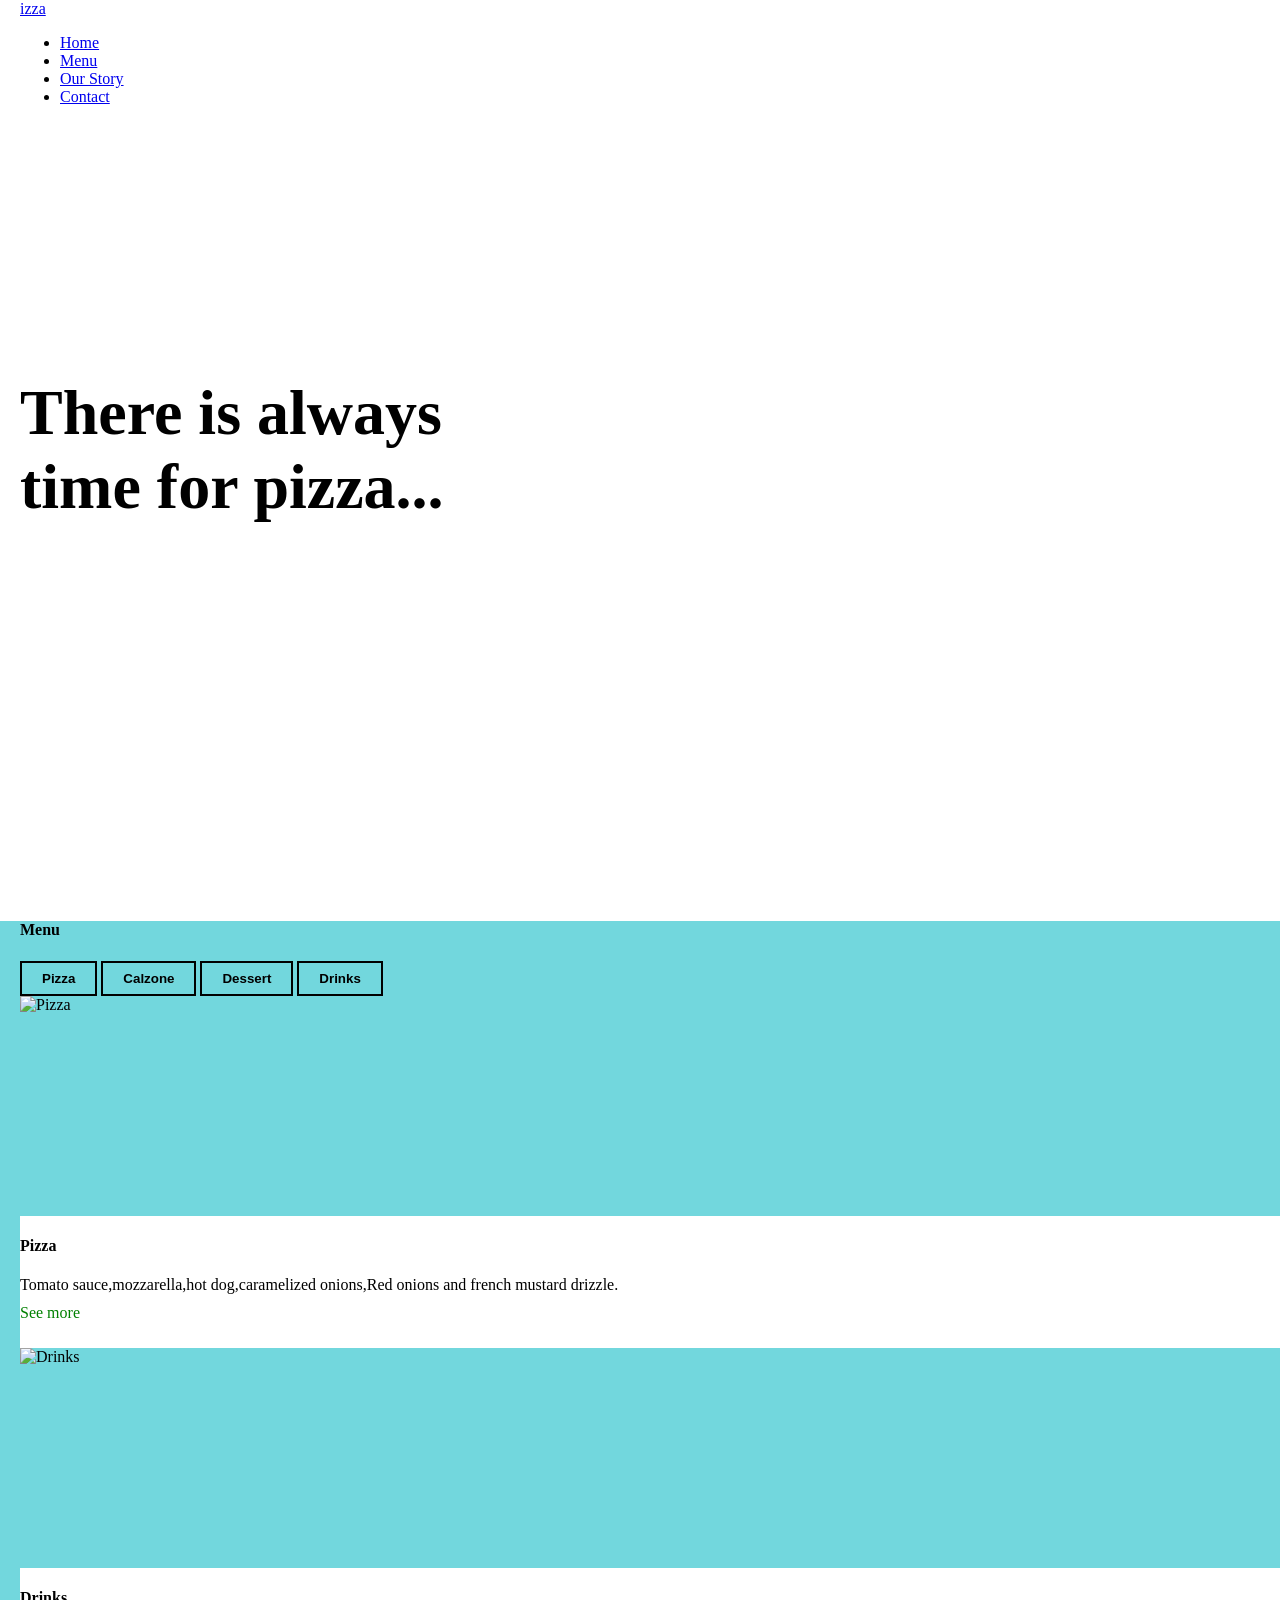
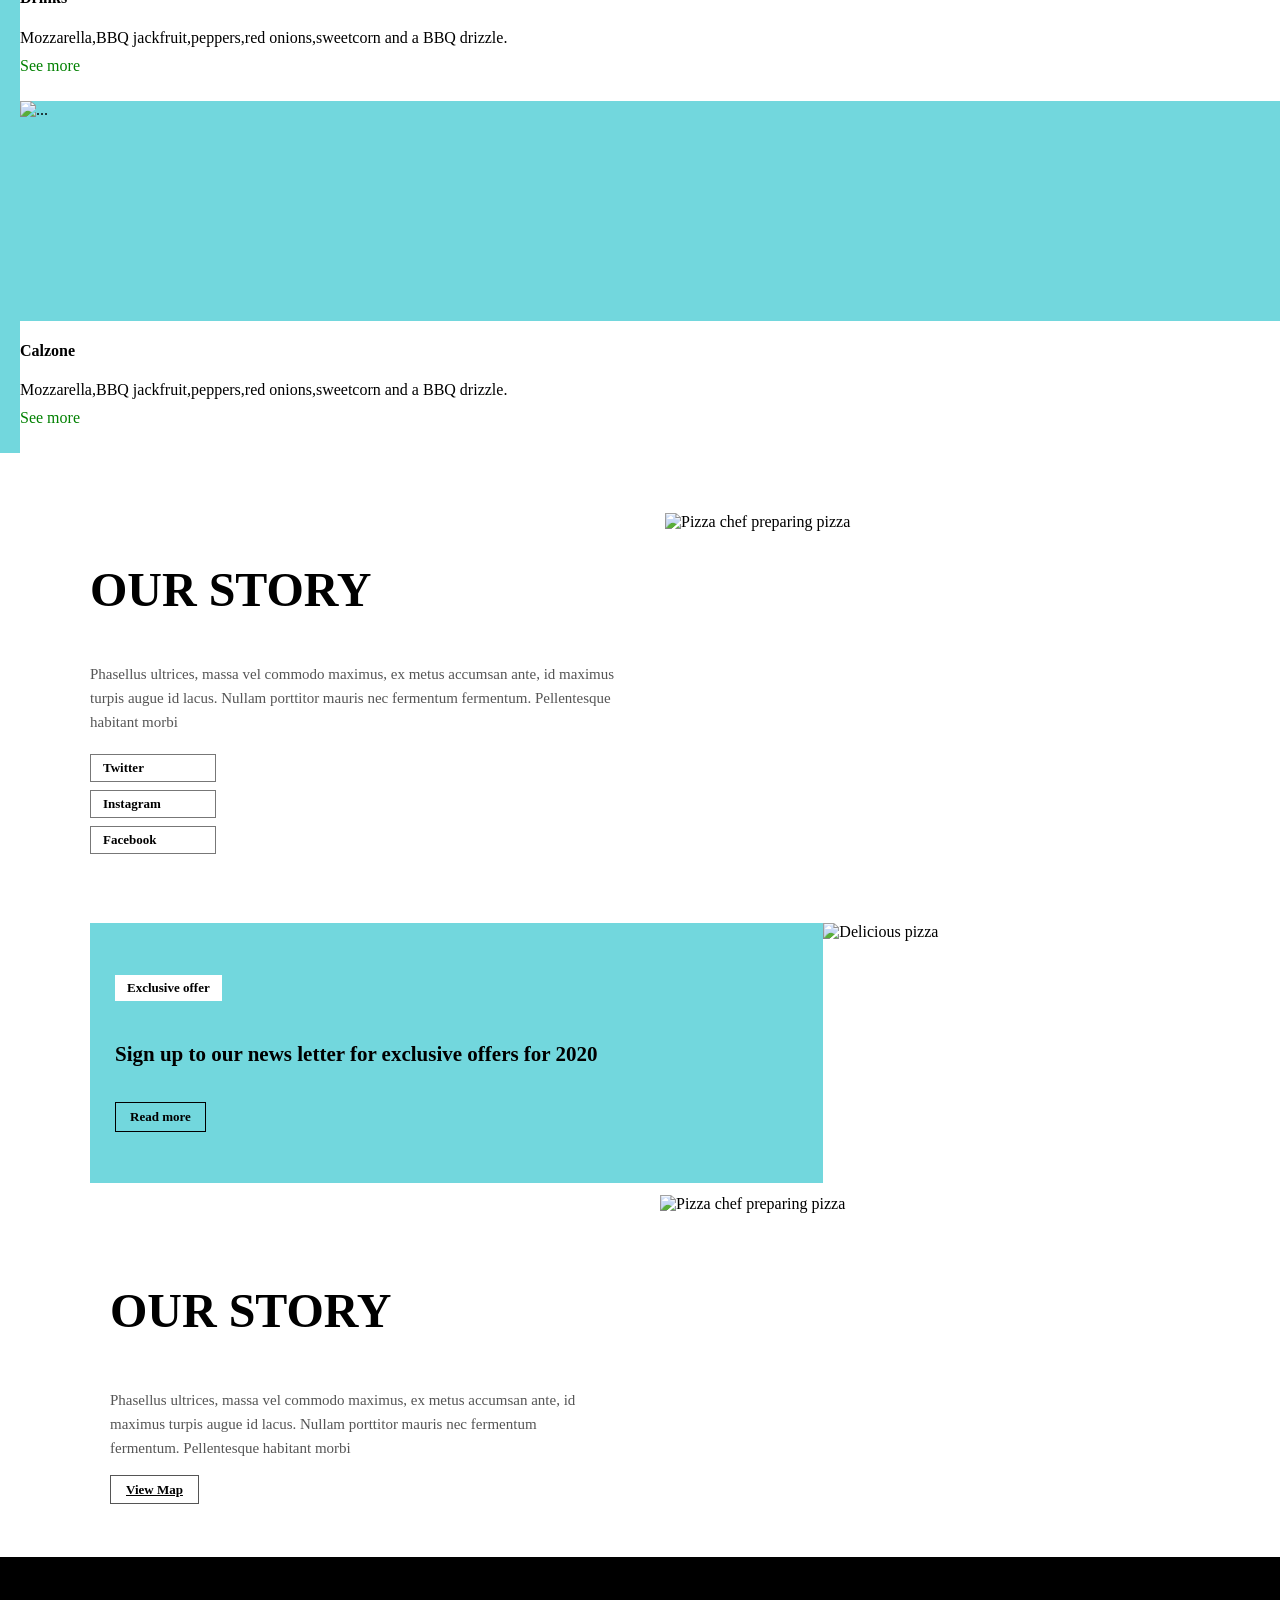
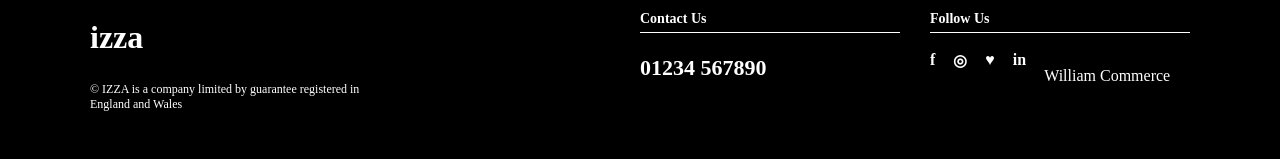
==== commit 5893c9c0: "Add another file for Map view" ====
--- a/index.html
+++ b/index.html
@@ -62,7 +62,7 @@
 <button class="btn btn-outline-dark btn-sm text-black">Drinks</button>
         </div>
 
-       <div class="row row-cols-1 md:row-cols-3 g-4">
+        <div class="row row-cols-1 md:row-cols-3 g-4">
   <div class="col">
     <div class="card ">
       <img src="assets\img\apizzaimage.jpg" class="card-img-top" alt="Pizza">
@@ -176,11 +176,9 @@
           fermentum fermentum. Pellentesque habitant morbi
         </p>
 
-        <button type="button"
-                class="view-map-btn"
-                id="viewMapBtn">
-          View Map
-        </button>
+       <a href="map.html" class="view-map-btn">
+    View Map
+</a>
       </div>
 
       <div class="location-picture">
--- a/style.css
+++ b/style.css
@@ -52,6 +52,7 @@
     display: flex;
     align-items: center;
 }
+
 .menu-section{
     background-color: #72d7dd;
 }
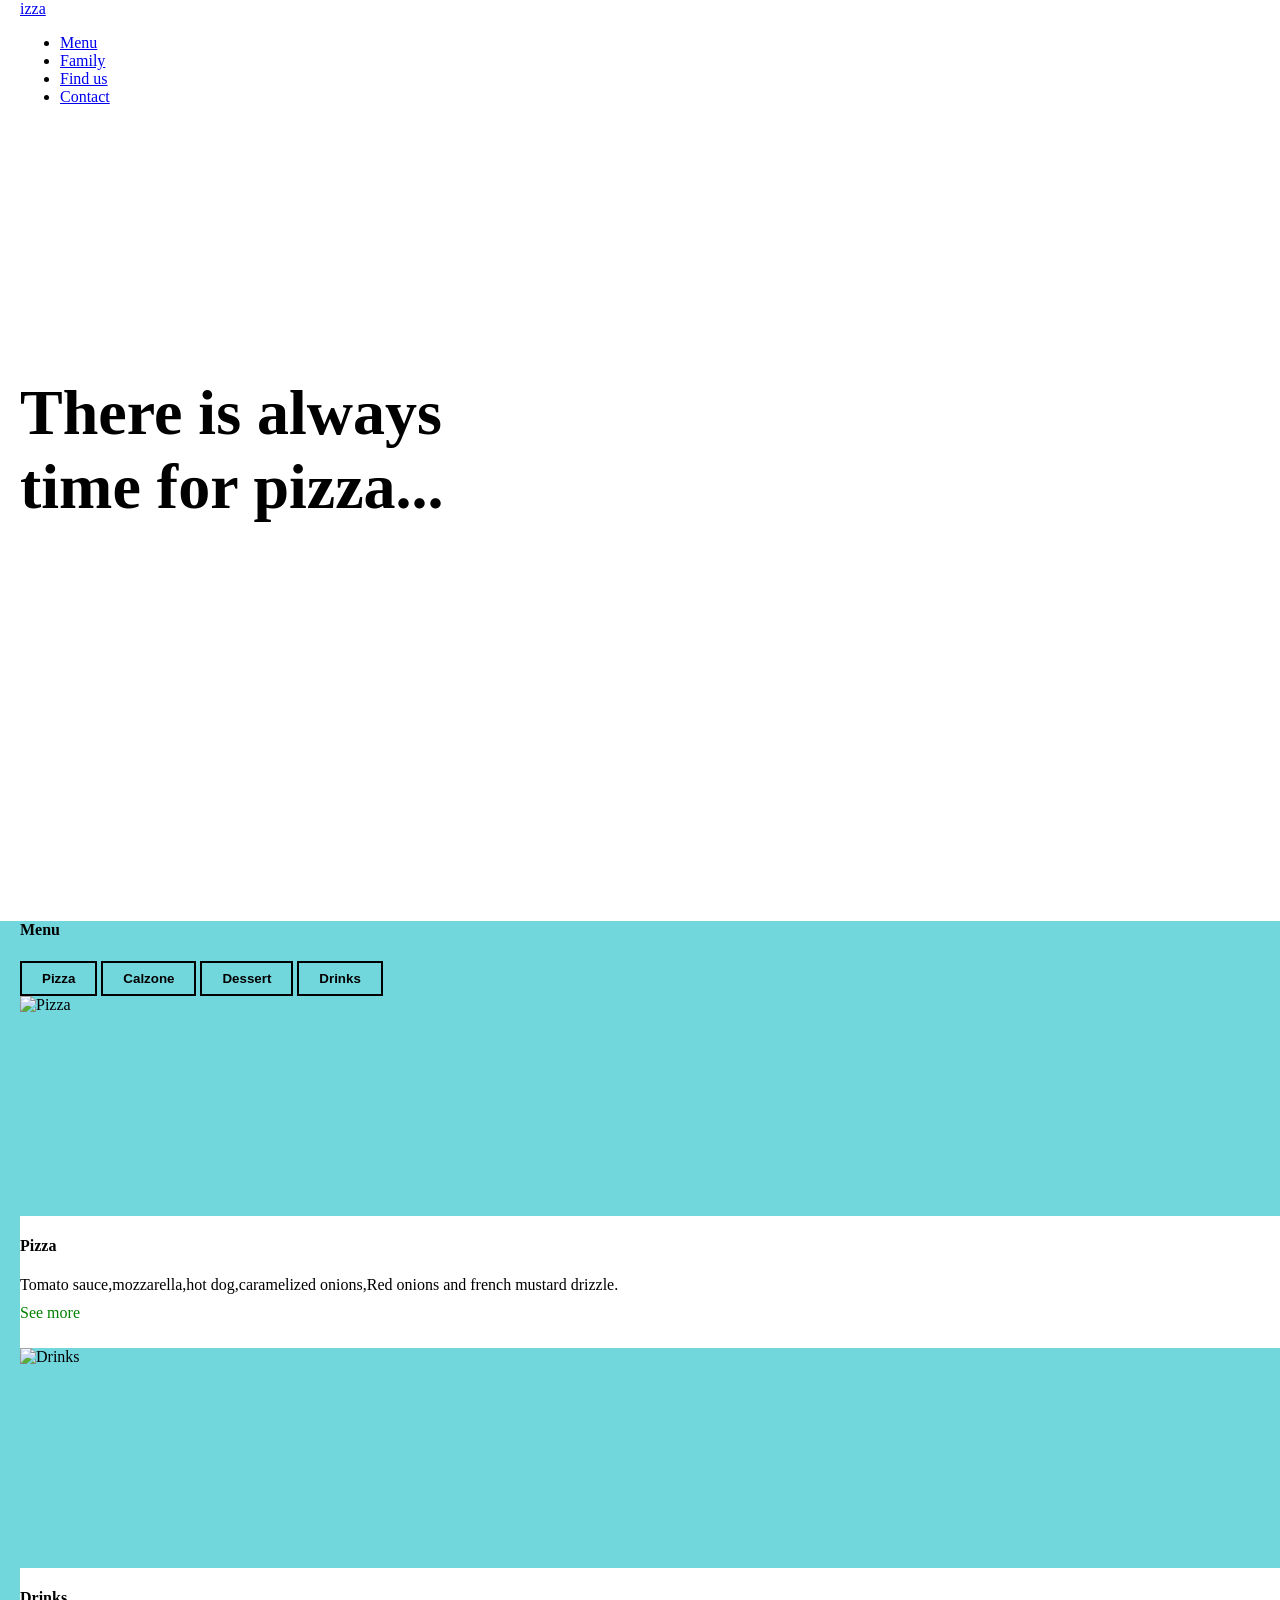
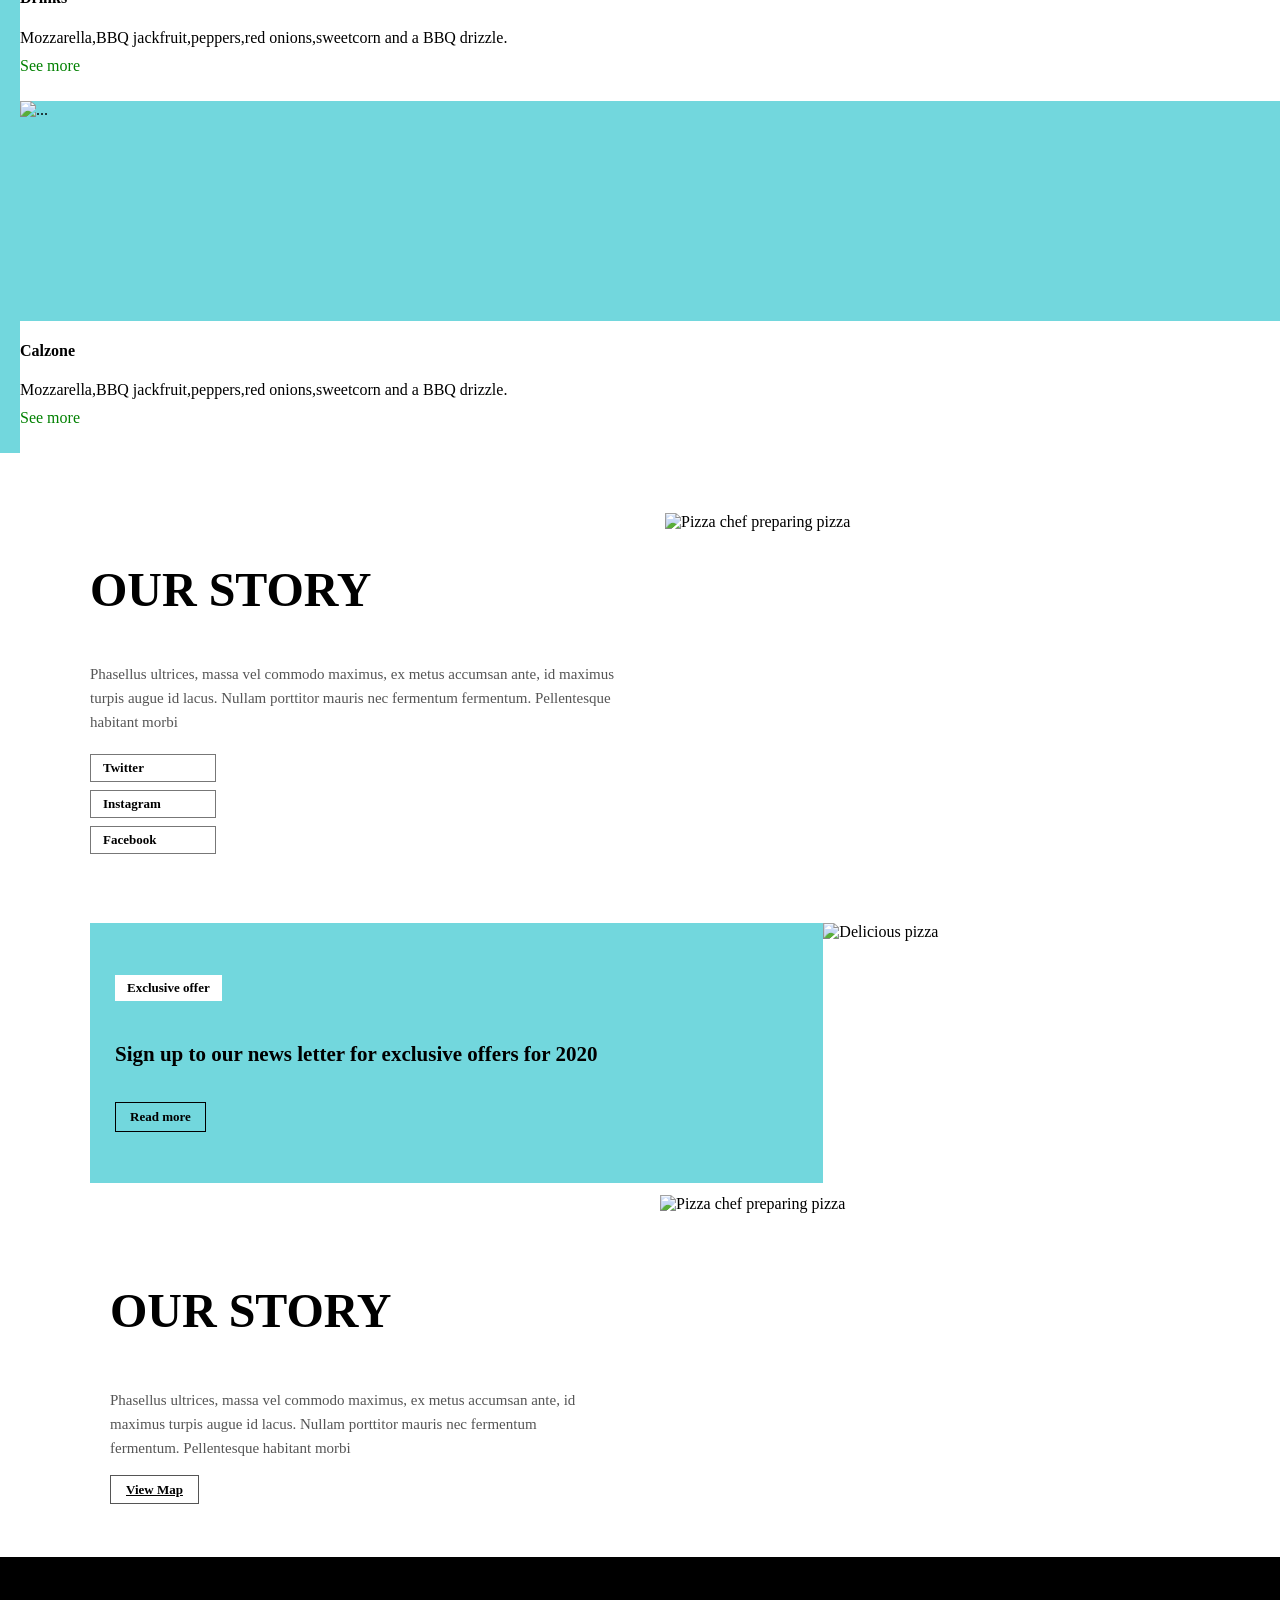
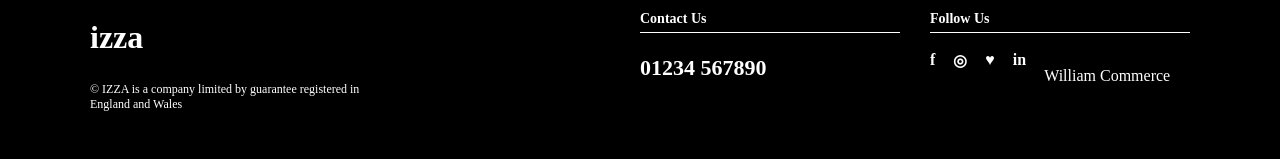
==== commit f10b90e0: "Change Nav items" ====
--- a/index.html
+++ b/index.html
@@ -21,15 +21,15 @@
             
             <ul class="nav ms-auto">
                 <li class="nav-item">
-                    <a href="#" class="nav-link text-white">Home</a>
-                </li>
-
-                <li class="nav-item">
                     <a href="#" class="nav-link text-white">Menu</a>
                 </li>
 
                 <li class="nav-item">
-                    <a href="#" class="nav-link text-white">Our Story</a>
+                    <a href="#" class="nav-link text-white">Family</a>
+                </li>
+
+                <li class="nav-item">
+                    <a href="#" class="nav-link text-white">Find us</a>
                 </li>
 
                 <li class="nav-item">
